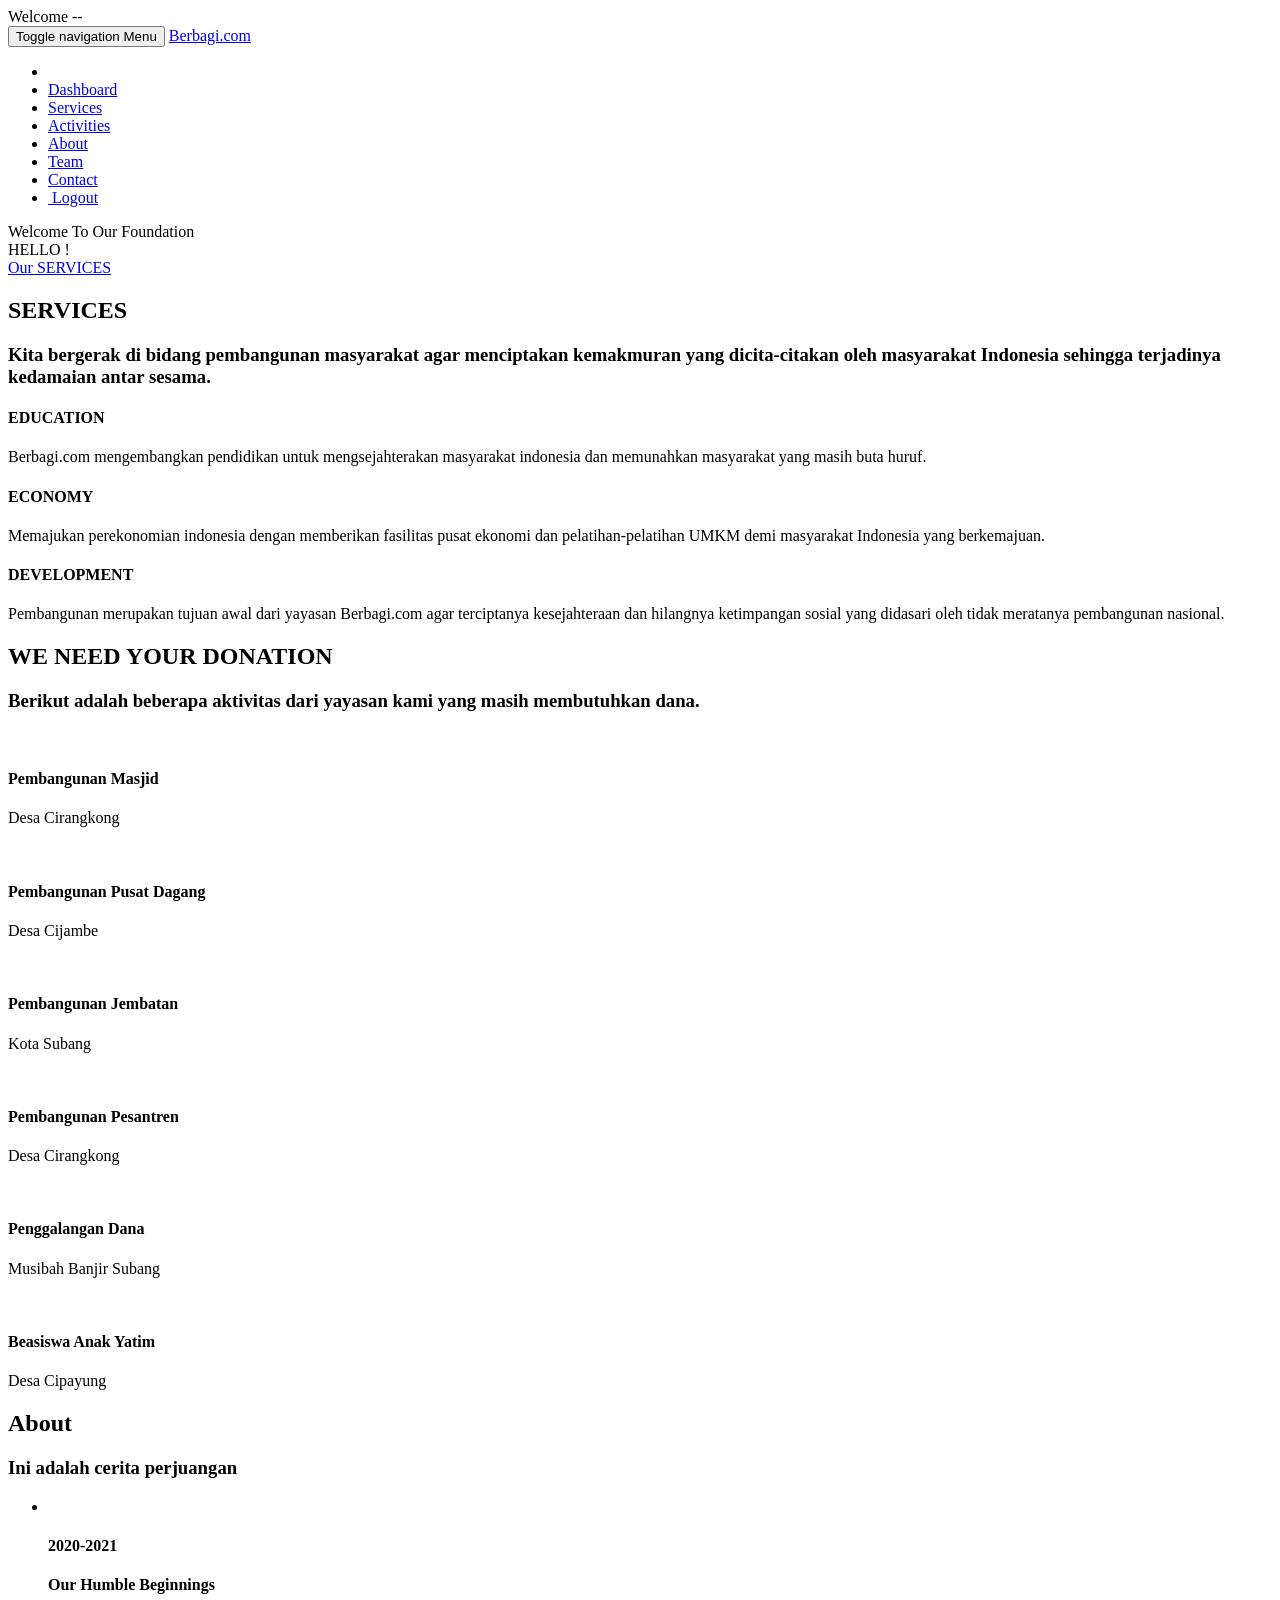
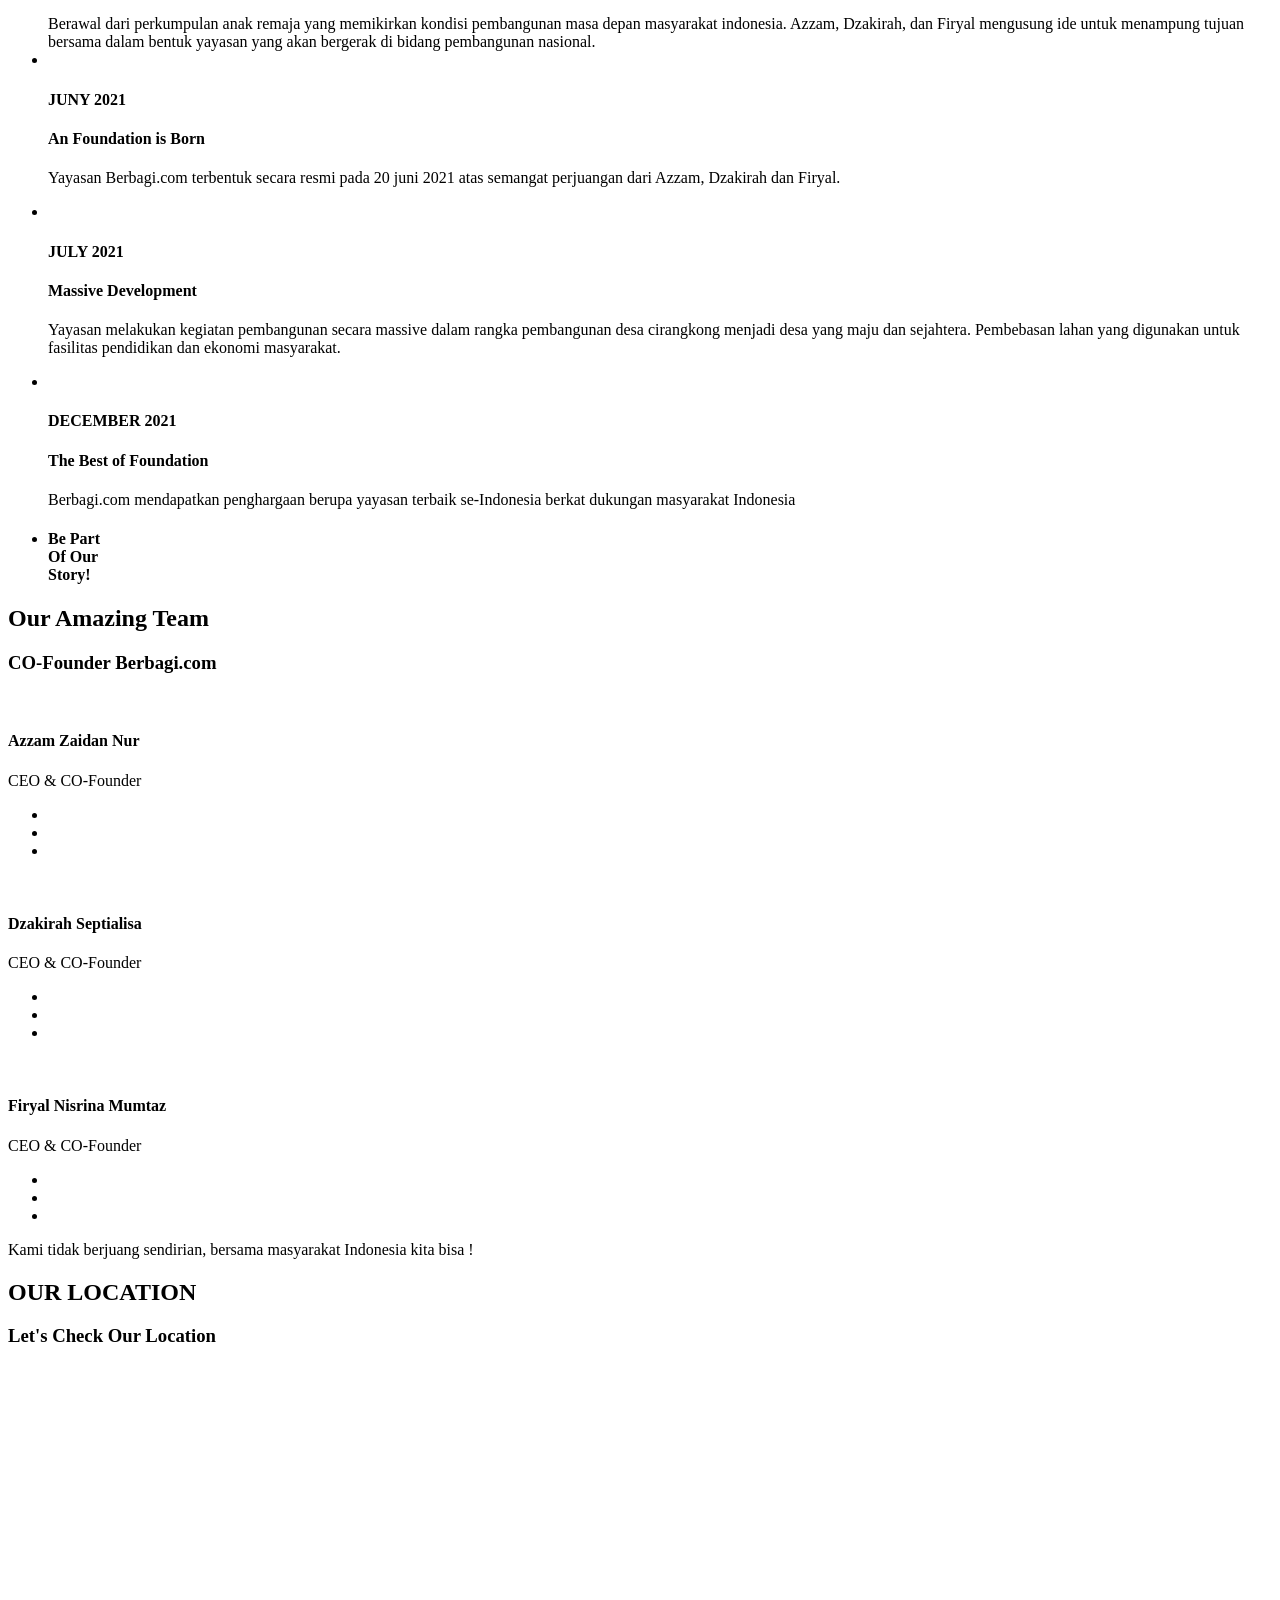
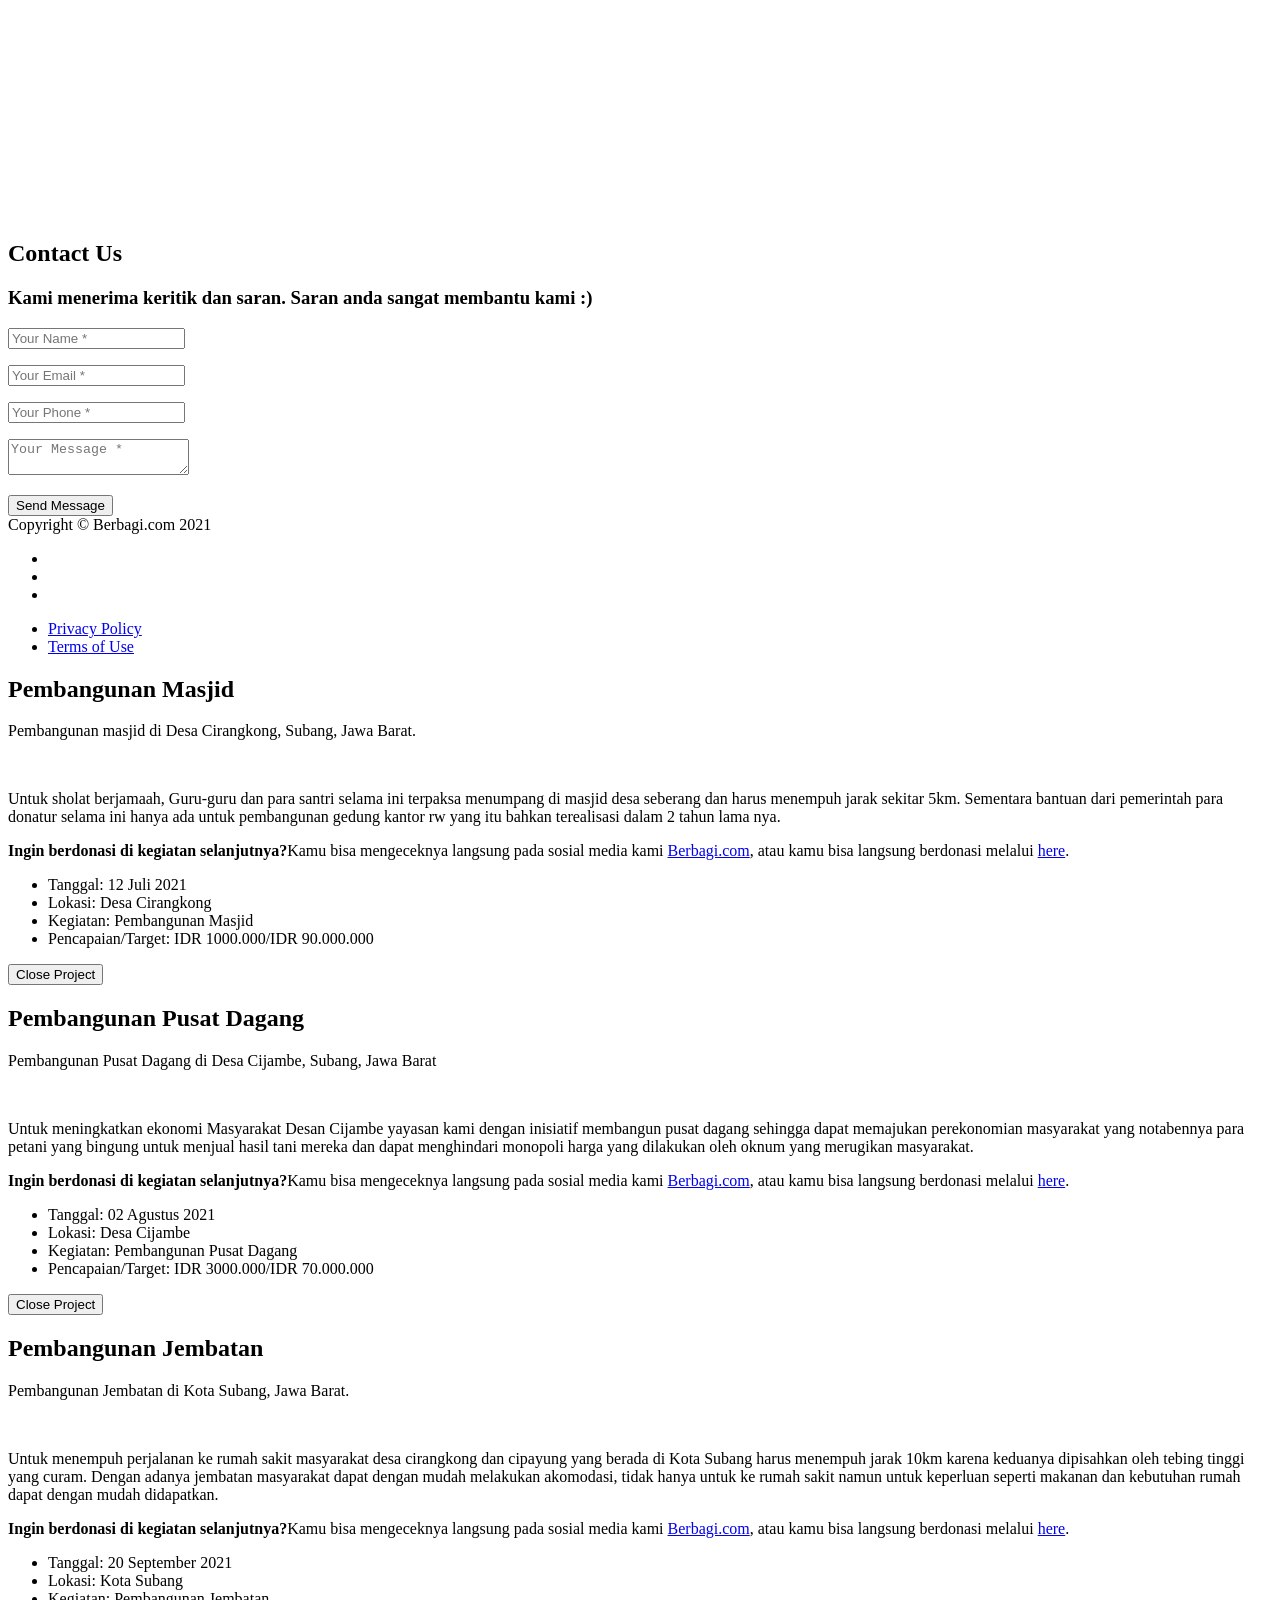
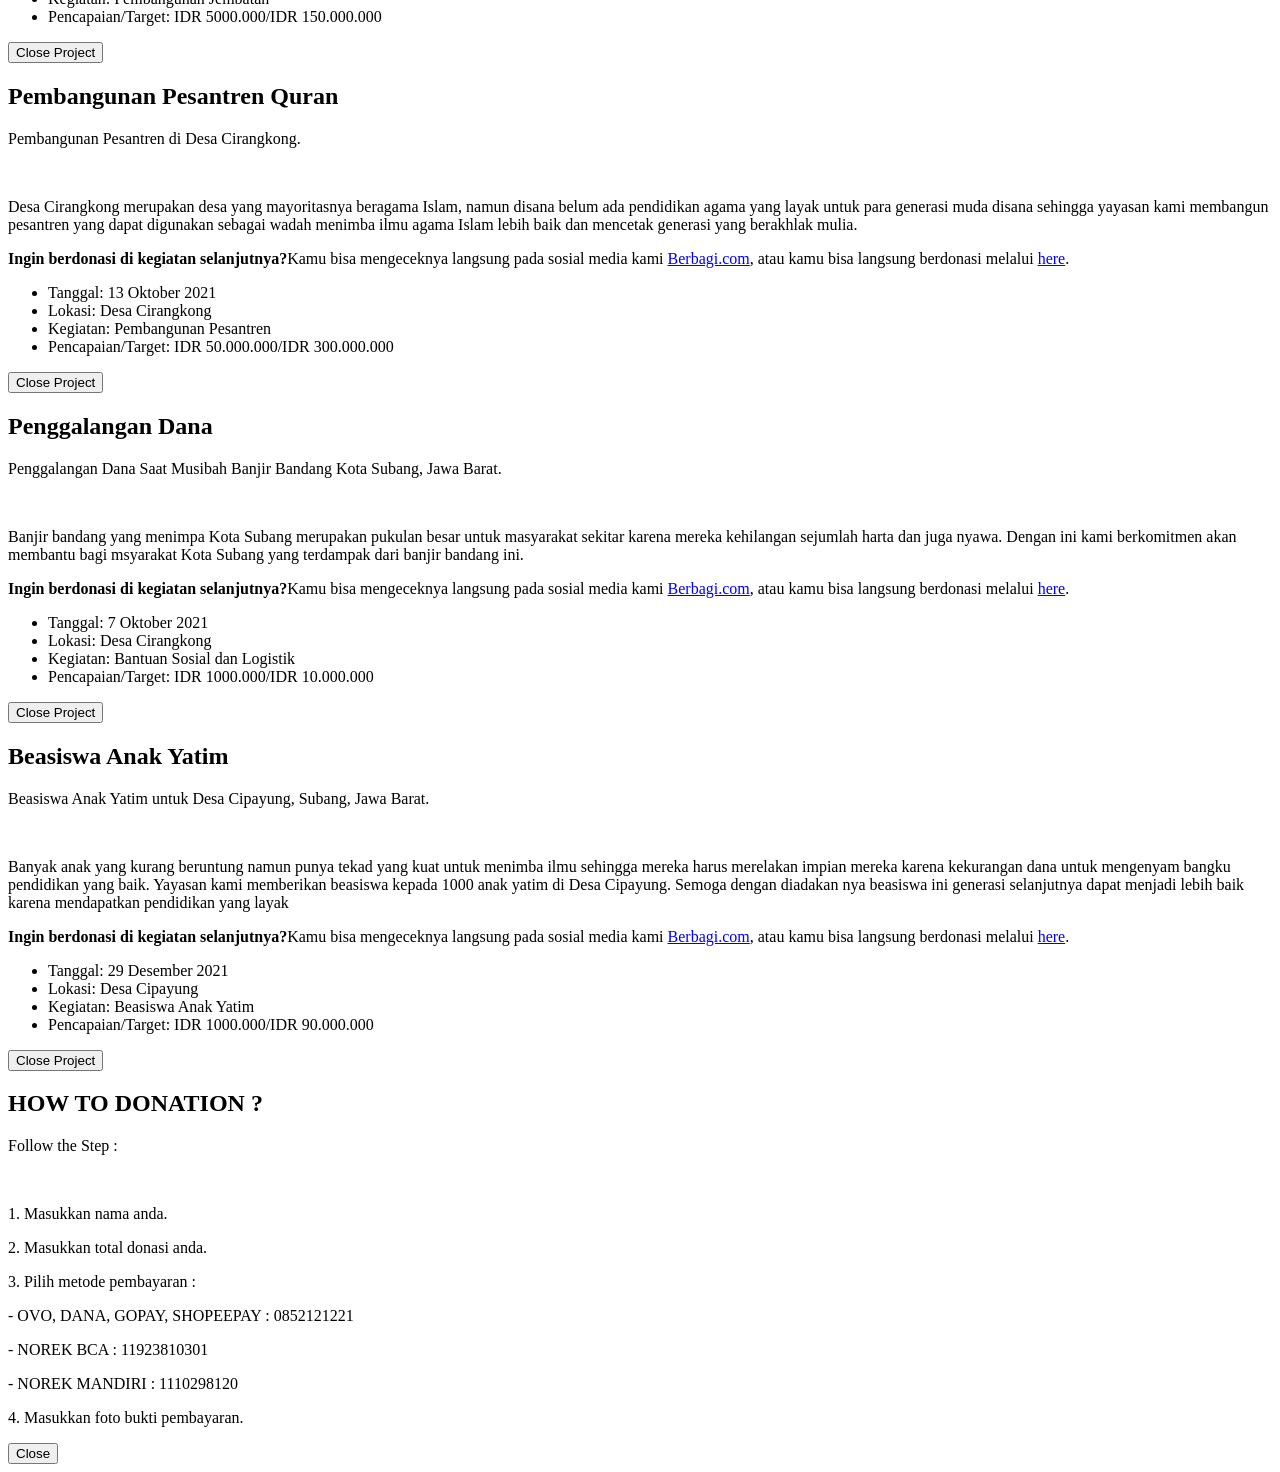
==== src/main/resources/templates/index.html @ 8aabfa8d "New" ====
<!DOCTYPE html>
<html xmlns:th="http://www.thymeleaf.org">
    <head>
        <meta charset="utf-8">
        <meta http-equiv="X-UA-Compatible" content="IE=edge">
        <meta name="viewport" content="width=device-width, initial-scale=1">
        <meta name="description" content="">
        <meta name="author" content="">
        <title>Berbagi Foundation</title>

        <!-- Bootstrap Core CSS -->
        <link th:href="@{/bootstrap/bootstrap/css/bootstrap.min.css}" rel="stylesheet">

        <!-- Custom Fonts -->
        <link th:href="@{/bootstrap/font-awesome/css/font-awesome.min.css}" rel="stylesheet" type="text/css">
        <link href="https://fonts.googleapis.com/css?family=Montserrat:400,700" rel="stylesheet" type="text/css">
        <link href='https://fonts.googleapis.com/css?family=Kaushan+Script' rel='stylesheet' type='text/css'>
        <link href='https://fonts.googleapis.com/css?family=Droid+Serif:400,700,400italic,700italic' rel='stylesheet' type='text/css'>
        <link href='https://fonts.googleapis.com/css?family=Roboto+Slab:400,100,300,700' rel='stylesheet' type='text/css'>

        <!-- CSS -->
        <link th:href="@{/css/berbagi.min.css}" rel="stylesheet">
        <link th:href="@{/css/style.css}" rel="stylesheet">	

        <!-- HTML5 Shim and Respond.js IE8 support of HTML5 elements and media queries --> 
        <!-- WARNING: Respond.js doesn't work if you view the page via file:// --> 
        <!--[if lt IE 9]>
                <script src="https://oss.maxcdn.com/libs/html5shiv/3.7.0/html5shiv.js" integrity="sha384-0s5Pv64cNZJieYFkXYOTId2HMA2Lfb6q2nAcx2n0RTLUnCAoTTsS0nKEO27XyKcY" crossorigin="anonymous"></script>
                <script src="https://oss.maxcdn.com/libs/respond.js/1.4.2/respond.min.js" integrity="sha384-ZoaMbDF+4LeFxg6WdScQ9nnR1QC2MIRxA1O9KWEXQwns1G8UNyIEZIQidzb0T1fo" crossorigin="anonymous"></script>
            <![endif]-->
    </head>
    <body id="page-top" class="index">
        <nav id="mainNav" class="navbar navbar-default navbar-custom navbar-fixed-top">

            <div class="splash">
                <div class="img"></div>
                Welcome -<span th:text="${session.name}"></span>-</div>

            <div class="container"> 
                <!-- Brand and toggle get grouped for better mobile display -->
                <div class="navbar-header page-scroll">
                    <button type="button" class="navbar-toggle" data-toggle="collapse" data-target="#bs-example-navbar-collapse-1"> <span class="sr-only">Toggle navigation</span> Menu <i class="fa fa-bars"></i> </button>
                    <a class="navbar-brand page-scroll" href="#page-top">Berbagi.com</a></div>

                <!-- Collect the nav links, forms, and other content for toggling -->
                <div class="collapse navbar-collapse" id="bs-example-navbar-collapse-1">
                    <ul class="nav navbar-nav navbar-right">
                        <li class="hidden"> <a href="#page-top"></a> </li>
                        <li> <a class="page-scroll" href="http://localhost:8080/dashboard" >Dashboard</a> </li>
                        <li> <a class="page-scroll" href="#services">Services</a> </li>
                        <li> <a class="page-scroll" href="#portfolio">Activities</a> </li>
                        <li> <a class="page-scroll" href="#about">About</a> </li>
                        <li> <a class="page-scroll" href="#team">Team</a> </li>
                        
                        <li> <a class="page-scroll" href="#contact">Contact</a> </li>
                        
                        <li> <a onclick="return confirm('Are you sure ?')" class="tombol-login" href="http://localhost:8080/logout"><img th:src="@{/img/login-20.png}"  /> Logout</a></li>
                    </ul>
                </div>
                <!-- /.navbar-collapse --> 
            </div>
            <!-- /.container-fluid --> 
        </nav>


        <!-- Navigation -->


        <!-- Header -->
        <header>
    
            <div class="container">
                <div class="intro-text">
                    <div class="intro-lead-in">Welcome To Our Foundation</div>
                    <div class="intro-heading">HELLO <span th:text="${session.name}"></span>!</div>
                    <a href="#services" class="page-scroll btn btn-xl">Our SERVICES</a> </div>
            </div>
        </header>

       <!-- Services Section -->
<section id="services">
  <div class="container">
    <div class="row">
      <div class="col-lg-12 text-center">
        <h2 class="section-heading">SERVICES</h2>
        <h3 class="section-subheading text-muted">Kita bergerak di bidang pembangunan masyarakat agar menciptakan kemakmuran yang dicita-citakan oleh masyarakat Indonesia sehingga terjadinya kedamaian antar sesama.</h3>
      </div>
    </div>
    <div class="row text-center">
      <div class="col-md-4"> <span class="fa-stack fa-4x"> <i class="fa fa-circle fa-stack-2x text-primary"></i> <i class="fa fa-book fa-stack-1x fa-inverse"></i> </span>
        <h4 class="service-heading">EDUCATION</h4>
        <p class="text-muted">Berbagi.com mengembangkan pendidikan untuk mengsejahterakan masyarakat indonesia dan memunahkan masyarakat yang masih buta huruf.</p>
      </div>
      <div class="col-md-4"> <span class="fa-stack fa-4x"> <i class="fa fa-circle fa-stack-2x text-primary"></i> <i class="fa fa-money fa-stack-1x fa-inverse"></i> </span>
        <h4 class="service-heading">ECONOMY</h4>
        <p class="text-muted">Memajukan perekonomian indonesia dengan memberikan fasilitas pusat ekonomi dan pelatihan-pelatihan UMKM demi masyarakat Indonesia yang berkemajuan.</p>
      </div>
      <div class="col-md-4"> <span class="fa-stack fa-4x"> <i class="fa fa-circle fa-stack-2x text-primary"></i> <i class="fa fa-building-o fa-stack-1x fa-inverse"></i> </span>
        <h4 class="service-heading">DEVELOPMENT</h4>
        <p class="text-muted">Pembangunan merupakan tujuan awal dari yayasan Berbagi.com agar terciptanya kesejahteraan dan hilangnya ketimpangan sosial yang didasari oleh tidak meratanya pembangunan nasional.</p>
      </div>
    </div>
  </div>
</section>

<!-- Activities Section -->
<section id="portfolio" class="bg-light-gray">
  <div class="container">
    <div class="row">
      <div class="col-lg-12 text-center">
        <h2 class="section-heading">WE NEED YOUR DONATION</h2>
        <h3 class="section-subheading text-muted">Berikut adalah beberapa aktivitas dari yayasan kami yang masih membutuhkan dana.</h3>
      </div>
    </div>
    <div class="row">
      <div class="col-md-4 col-sm-6 portfolio-item"> <a href="#portfolioModal1" class="portfolio-link" data-toggle="modal">
        <div class="portfolio-hover">
          <div class="portfolio-hover-content"> <i class="fa fa-plus fa-3x"></i> </div>
        </div>
        <img src="img/activities/roundicons.jpg" class="img-responsive" alt=""> </a>
        <div class="portfolio-caption">
          <h4>Pembangunan Masjid</h4>
          <p class="text-muted">Desa Cirangkong</p>
        </div>
      </div>
      <div class="col-md-4 col-sm-6 portfolio-item"> <a href="#portfolioModal2" class="portfolio-link" data-toggle="modal">
        <div class="portfolio-hover">
          <div class="portfolio-hover-content"> <i class="fa fa-plus fa-3x"></i> </div>
        </div>
        <img src="img/activities/startup-framework.jpg" class="img-responsive" alt=""> </a>
        <div class="portfolio-caption">
          <h4>Pembangunan Pusat Dagang</h4>
          <p class="text-muted">Desa Cijambe</p>
        </div>
      </div>
      <div class="col-md-4 col-sm-6 portfolio-item"> <a href="#portfolioModal3" class="portfolio-link" data-toggle="modal">
        <div class="portfolio-hover">
          <div class="portfolio-hover-content"> <i class="fa fa-plus fa-3x"></i> </div>
        </div>
        <img src="img/activities/treehouse.jpg" class="img-responsive" alt=""> </a>
        <div class="portfolio-caption">
          <h4>Pembangunan Jembatan</h4>
          <p class="text-muted">Kota Subang</p>
        </div>
      </div>
      <div class="col-md-4 col-sm-6 portfolio-item"> <a href="#portfolioModal4" class="portfolio-link" data-toggle="modal">
        <div class="portfolio-hover">
          <div class="portfolio-hover-content"> <i class="fa fa-plus fa-3x"></i> </div>
        </div>
        <img src="img/activities/golden.jpg" class="img-responsive" alt=""> </a>
        <div class="portfolio-caption">
          <h4>Pembangunan Pesantren</h4>
          <p class="text-muted">Desa Cirangkong</p>
        </div>
      </div>
      <div class="col-md-4 col-sm-6 portfolio-item"> <a href="#portfolioModal5" class="portfolio-link" data-toggle="modal">
        <div class="portfolio-hover">
          <div class="portfolio-hover-content"> <i class="fa fa-plus fa-3x"></i> </div>
        </div>
        <img src="img/activities/escape.jpg" class="img-responsive" alt=""> </a>
        <div class="portfolio-caption">
          <h4>Penggalangan Dana</h4>
          <p class="text-muted">Musibah Banjir Subang</p>
        </div>
      </div>
      <div class="col-md-4 col-sm-6 portfolio-item"> <a href="#portfolioModal6" class="portfolio-link" data-toggle="modal">
        <div class="portfolio-hover">
          <div class="portfolio-hover-content"> <i class="fa fa-plus fa-3x"></i> </div>
        </div>
        <img src="img/activities/dreams.jpg" class="img-responsive" alt=""> </a>
        <div class="portfolio-caption">
          <h4>Beasiswa Anak Yatim</h4>
          <p class="text-muted">Desa Cipayung</p>
        </div>
      </div>
    </div>
  </div>
</section>

<!-- About Section -->
<section id="about">
  <div class="container">
    <div class="row">
      <div class="col-lg-12 text-center">
        <h2 class="section-heading">About</h2>
        <h3 class="section-subheading text-muted">Ini adalah cerita perjuangan</h3>
      </div>
    </div>
    <div class="row">
      <div class="col-lg-12">
        <ul class="timeline">
          <li>
            <div class="timeline-image"> <img class="img-circle img-responsive" src="img/about/1.jpg" alt=""> </div>
            <div class="timeline-panel">
              <div class="timeline-heading">
                <h4>2020-2021</h4>
                <h4 class="subheading">Our Humble Beginnings</h4>
              </div>
              <div class="timeline-body"><span class="text-muted">Berawal dari perkumpulan anak remaja yang memikirkan kondisi pembangunan masa depan masyarakat indonesia. Azzam, Dzakirah, dan Firyal mengusung ide untuk menampung tujuan bersama dalam bentuk yayasan yang akan bergerak di bidang pembangunan nasional.</span></div>
            </div>
          </li>
          <li class="timeline-inverted">
            <div class="timeline-image"> <img class="img-circle img-responsive" src="img/about/2.jpg" alt=""> </div>
            <div class="timeline-panel">
              <div class="timeline-heading">
                <h4>JUNY 2021</h4>
                <h4 class="subheading">An Foundation is Born</h4>
              </div>
              <div class="timeline-body">
                <p class="text-muted">Yayasan Berbagi.com terbentuk secara resmi pada 20 juni 2021 atas semangat perjuangan dari Azzam, Dzakirah dan Firyal.</p>
              </div>
            </div>
          </li>
          <li>
            <div class="timeline-image"> <img class="img-circle img-responsive" src="img/about/3.jpg" alt=""> </div>
            <div class="timeline-panel">
              <div class="timeline-heading">
                <h4>JULY 2021</h4>
                <h4 class="subheading">Massive Development</h4>
              </div>
              <div class="timeline-body">
                <p class="text-muted">Yayasan melakukan kegiatan pembangunan secara massive dalam rangka pembangunan desa cirangkong menjadi desa yang maju dan sejahtera. Pembebasan lahan yang digunakan untuk fasilitas pendidikan dan ekonomi masyarakat.</p>
              </div>
            </div>
          </li>
          <li class="timeline-inverted">
            <div class="timeline-image"> <img class="img-circle img-responsive" src="img/about/4.jpg" alt=""> </div>
            <div class="timeline-panel">
              <div class="timeline-heading">
                <h4>DECEMBER 2021</h4>
                <h4 class="subheading">The Best of Foundation</h4>
              </div>
              <div class="timeline-body">
                <p class="text-muted">Berbagi.com mendapatkan penghargaan berupa yayasan terbaik se-Indonesia berkat dukungan masyarakat Indonesia</p>
              </div>
            </div>
          </li>
          <li class="timeline-inverted">
            <div class="timeline-image">
              <h4>Be Part <br>
                Of Our <br>
                Story!</h4>
            </div>
          </li>
        </ul>
      </div>
    </div>
  </div>
</section>

<!-- Team Section -->
<section id="team" class="bg-light-gray">
  <div class="container">
    <div class="row">
      <div class="col-lg-12 text-center">
        <h2 class="section-heading">Our Amazing Team</h2>
        <h3 class="section-subheading text-muted">CO-Founder Berbagi.com</h3>
      </div>
    </div>
    <div class="row">
      <div class="col-sm-4">
        <div class="team-member"> <img src="img/team/1.jpg" class="img-responsive img-circle" alt="">
          <h4>Azzam Zaidan Nur</h4>
          <p class="text-muted">CEO &amp; CO-Founder</p>
          <ul class="list-inline social-buttons">
            <li><a href="https://www.instagram.com/azzamzn" target="_blank" ><i class="fa fa-instagram"></i></a> </li>
            <li><a href="https://twitter.com/filosifikata_ku" target="_blank" ><i class="fa fa-twitter"></i></a> </li>
            <li><a href="https://www.linkedin.com/in/azzam-zaidan-b02b27148/" target="_blank" ><i class="fa fa-linkedin"></i></a> </li>
          </ul>
        </div>
      </div>
      <div class="col-sm-4">
        <div class="team-member"> <img src="img/team/2.jpg" class="img-responsive img-circle" alt="">
          <h4>Dzakirah Septialisa</h4>
          <p class="text-muted">CEO &amp; CO-Founder</p>
          <ul class="list-inline social-buttons">
            <li><a href="https://www.instagram.com/dzaasls/" target="_blank" ><i class="fa fa-instagram"></i></a> </li>
            <li><a href="https://twitter.com/filosifikata_ku" target="_blank"><i class="fa fa-twitter"></i></a> </li>
            <li><a href="https://www.linkedin.com/in/azzam-zaidan-b02b27148/" target="_blank" ><i class="fa fa-linkedin"></i></a> </li>
          </ul>
        </div>
      </div>
      <div class="col-sm-4">
        <div class="team-member"> <img src="img/team/3.jpg" class="img-responsive img-circle" alt="">
          <h4>Firyal Nisrina Mumtaz</h4>
          <p class="text-muted">CEO &amp; CO-Founder</p>
          <ul class="list-inline social-buttons">
            <li><a href="https://www.instagram.com/firyalnisrinaa/" target="_blank" ><i class="fa fa-instagram"></i></a> </li>
            <li><a href="https://twitter.com/filosifikata_ku" target="_blank" ><i class="fa fa-twitter"></i></a> </li>
            <li><a href="https://www.linkedin.com/in/azzam-zaidan-b02b27148/" target="_blank" ><i class="fa fa-linkedin"></i></a> </li>
          </ul>
        </div>
      </div>
    </div>
    <div class="row">
      <div class="col-lg-8 col-lg-offset-2 text-center">
        <p class="large text-muted">Kami tidak berjuang sendirian, bersama masyarakat Indonesia kita bisa !</p>
      </div>
    </div>
  </div>
</section>

<!--Location-->
<section id="location">
<div class="container">
<div class="row">
  <div class="col-lg-12 text-center">
    <h2 class="section-heading">OUR LOCATION</h2>
    <h3 class="section-subheading text-muted">Let's Check Our Location</h3>
    <iframe src="https://www.google.com/maps/embed?pb=!1m18!1m12!1m3!1d3966.5090708975613!2d106.8228753153742!3d-6.196363362431055!2m3!1f0!2f0!3f0!3m2!1i1024!2i768!4f13.1!3m3!1m2!1s0x2e69f5a3628d8a43%3A0x214e8d22ed4fc7c8!2sDuch%20Bank%20AG!5e0!3m2!1sid!2sid!4v1624706201283!5m2!1sid!2sid" width="600" height="450" style="border:0;" allowfullscreen="" loading="lazy" class="googlemaps"></iframe>
  </div>
</div>
</section>

<!-- Contact Section -->
<section id="contact">
  <div class="container">
    <div class="row">
      <div class="col-lg-12 text-center">
        <h2 class="section-heading">Contact Us</h2>
        <h3 class="section-subheading text-muted">Kami menerima keritik dan saran. Saran anda sangat membantu kami :)</h3>
      </div>
    </div>
    <div class="row">
      <div class="col-lg-12">
        <form name="sentMessage"  action="" method="post">
          <div class="row">
            <div class="col-md-6">
              <div class="form-group">
                <input type="text" class="form-control" placeholder="Your Name *" name="namekontak" required data-validation-required-message="Please enter your name." value="">
                <p class="help-block text-danger"></p>
              </div>
              <div class="form-group">
                <input type="email" class="form-control" placeholder="Your Email *" name="emailkontak" required data-validation-required-message="Please enter your email address.">
                <p class="help-block text-danger"></p>
              </div>
              <div class="form-group">
                <input type="number" class="form-control" placeholder="Your Phone *" name="nokontak" required data-validation-required-message="Please enter your phone number.">
                <p class="help-block text-danger"></p>
              </div>
            </div>
            <div class="col-md-6">
              <div class="form-group">
                <textarea class="form-control" placeholder="Your Message *" name="messagekontak" required data-validation-required-message="Please enter a message."></textarea>
                <p class="help-block text-danger"></p>
              </div>
            </div>
            <div class="clearfix"></div>
            <div class="col-lg-12 text-center">
              <div id="success"></div>
              <button onclick="return confirm('Are you sure ?')" type="submit" class="btn btn-xl">Send Message</button>
            </div>
          </div>
        </form>
      </div>
    </div>
  </div>
</section>
	


	<footer>
  <div class="container">
    <div class="row">
      <div class="col-md-4"> <span class="copyright">Copyright &copy; Berbagi.com 2021</span></div>
      <div class="col-md-4">
        <ul class="list-inline social-buttons">
          <li><a href="https://www.instagram.com/berbagicom/" target="_blank"><i class="fa fa-instagram"></i></a> </li>
          <li><a href="https://www.youtube.com/channel/UC0G0ZZGqxz-sFDaPQ82b9Mw?view_as=subscriber" target="_blank"><i class="fa fa-youtube"></i></a> </li>
          <li><a href="https://www.linkedin.com/feed/?trk=homepage-basic_google-one-tap-submit"target="_blank"><i class="fa fa-linkedin"></i></a> </li>
        </ul>
      </div>
      <div class="col-md-4">
        <ul class="list-inline quicklinks">
          <li><a href="#">Privacy Policy</a> </li>
          <li><a href="#">Terms of Use</a> </li>
        </ul>
      </div>
    </div>
  </div>
</footer>


	<!-- jQuery --> 
<script type="text/javascript" th:src="@{/bootstrap/jquery/jquery.min.js}"></script> 

<!-- Bootstrap Core JavaScript --> 
<script type="text/javascript" th:src="@{bootstrap/bootstrap/js/bootstrap.min.js}"></script> 

<!-- Plugin JavaScript --> 
<script src="https://cdnjs.cloudflare.com/ajax/libs/jquery-easing/1.3/jquery.easing.min.js" integrity="sha384-mE6eXfrb8jxl0rzJDBRanYqgBxtJ6Unn4/1F7q4xRRyIw7Vdg9jP4ycT7x1iVsgb" crossorigin="anonymous"></script> 

<!-- Contact Form JavaScript --> 
<script type="text/javascript" th:src="@{js/jqBootstrapValidation.js}"></script> 
<script type="text/javascript" th:src="@{js/contact_me.js}"></script> 

<!-- Theme JavaScript --> 
<script type="text/javascript" th:src="@{js/berbagi.min.js}"></script>

<!-- Portfolio Modals --> 
<!-- Use the modals below to showcase details about your portfolio projects! --> 

<!-- Portfolio Modal 1 -->
<div class="portfolio-modal modal fade" id="portfolioModal1" tabindex="-1" role="dialog" aria-hidden="true">
  <div class="modal-dialog">
    <div class="modal-content">
      <div class="close-modal" data-dismiss="modal">
        <div class="lr">
          <div class="rl"> </div>
        </div>
      </div>
      <div class="container">
        <div class="row">
          <div class="col-lg-8 col-lg-offset-2">
            <div class="modal-body"> 
              <!-- Project Details Go Here -->
              <h2>Pembangunan Masjid</h2>
              <p class="item-intro text-muted">Pembangunan masjid di Desa Cirangkong, Subang, Jawa Barat.</p>
              <img class="img-responsive img-centered" src="img/activities/roundicons-free.jpg" alt="">
              <p>Untuk sholat berjamaah, Guru-guru dan para santri selama ini terpaksa menumpang di masjid desa seberang dan harus menempuh jarak sekitar 5km. Sementara bantuan dari pemerintah para donatur selama ini hanya ada untuk pembangunan gedung kantor rw yang itu bahkan terealisasi dalam 2 tahun lama nya.</p>
              <p> <strong>Ingin berdonasi di kegiatan selanjutnya?</strong>Kamu bisa mengeceknya langsung pada sosial media kami <a href="https://www.instagram.com/berbagicom/" target="_blank" >Berbagi.com</a>, atau kamu bisa langsung berdonasi melalui <a href="https://kitabisa.com"target="_blank">here</a>.</p>
              <ul class="list-inline">
                <li>Tanggal: 12 Juli 2021</li>
                <li>Lokasi: Desa Cirangkong</li>
                <li>Kegiatan: Pembangunan Masjid</li>
                <li>Pencapaian/Target: IDR 1000.000/IDR 90.000.000</li>
              </ul>
              <button type="button" class="btn btn-primary" data-dismiss="modal"><i class="fa fa-times"></i> Close Project</button>
            </div>
          </div>
        </div>
      </div>
    </div>
  </div>
</div>

<!-- Portfolio Modal 2 -->
<div class="portfolio-modal modal fade" id="portfolioModal2" tabindex="-1" role="dialog" aria-hidden="true">
  <div class="modal-dialog">
    <div class="modal-content">
      <div class="close-modal" data-dismiss="modal">
        <div class="lr">
          <div class="rl"> </div>
        </div>
      </div>
      <div class="container">
        <div class="row">
          <div class="col-lg-8 col-lg-offset-2">
            <div class="modal-body">
              <h2>Pembangunan Pusat Dagang</h2>
              <p class="item-intro text-muted">Pembangunan Pusat Dagang di Desa Cijambe, Subang, Jawa Barat</p>
              <img class="img-responsive img-centered" src="img/activities/startup-framework-preview.jpg" alt="">
              <p>Untuk meningkatkan ekonomi Masyarakat Desan Cijambe yayasan kami dengan inisiatif membangun pusat dagang sehingga dapat memajukan perekonomian masyarakat yang notabennya para petani yang bingung untuk menjual hasil tani mereka dan dapat menghindari monopoli harga yang dilakukan oleh oknum yang merugikan masyarakat.</p>
              <p> <strong>Ingin berdonasi di kegiatan selanjutnya?</strong>Kamu bisa mengeceknya langsung pada sosial media kami <a href="https://www.instagram.com/berbagicom/" target="_blank" >Berbagi.com</a>, atau kamu bisa langsung berdonasi melalui <a href="https://kitabisa.com"target="_blank">here</a>.</p>
              <ul class="list-inline">
                <li>Tanggal: 02 Agustus 2021</li>
                <li>Lokasi: Desa Cijambe</li>
                <li>Kegiatan: Pembangunan Pusat Dagang</li>
                <li>Pencapaian/Target: IDR 3000.000/IDR 70.000.000</li>
              </ul>
              <button type="button" class="btn btn-primary" data-dismiss="modal"><i class="fa fa-times"></i> Close Project</button>
            </div>
          </div>
        </div>
      </div>
    </div>
  </div>
</div>

<!-- Portfolio Modal 3 -->
<div class="portfolio-modal modal fade" id="portfolioModal3" tabindex="-1" role="dialog" aria-hidden="true">
  <div class="modal-dialog">
    <div class="modal-content">
      <div class="close-modal" data-dismiss="modal">
        <div class="lr">
          <div class="rl"> </div>
        </div>
      </div>
      <div class="container">
        <div class="row">
          <div class="col-lg-8 col-lg-offset-2">
            <div class="modal-body"> 
              <!-- Project Details Go Here -->
              <h2>Pembangunan Jembatan</h2>
              <p class="item-intro text-muted">Pembangunan Jembatan di Kota Subang, Jawa Barat.</p>
              <img class="img-responsive img-centered" src="img/activities/treehouse-preview.jpg" alt="">
              <p>Untuk menempuh perjalanan ke rumah sakit masyarakat desa cirangkong dan cipayung yang berada di Kota Subang harus menempuh jarak 10km karena keduanya dipisahkan oleh tebing tinggi yang curam. Dengan adanya jembatan masyarakat dapat dengan mudah melakukan akomodasi, tidak hanya untuk ke rumah sakit namun untuk keperluan seperti makanan dan kebutuhan rumah dapat dengan mudah didapatkan.</p>
              <p> <strong>Ingin berdonasi di kegiatan selanjutnya?</strong>Kamu bisa mengeceknya langsung pada sosial media kami <a href="https://www.instagram.com/berbagicom/" target="_blank" >Berbagi.com</a>, atau kamu bisa langsung berdonasi melalui <a href="https://kitabisa.com"target="_blank">here</a>.</p>
              <ul class="list-inline">
                <li>Tanggal: 20 September 2021</li>
                <li>Lokasi: Kota Subang</li>
                <li>Kegiatan: Pembangunan Jembatan</li>
                <li>Pencapaian/Target: IDR 5000.000/IDR 150.000.000</li>
              </ul>
              <button type="button" class="btn btn-primary" data-dismiss="modal"><i class="fa fa-times"></i> Close Project</button>
            </div>
          </div>
        </div>
      </div>
    </div>
  </div>
</div>

<!-- Portfolio Modal 4 -->
<div class="portfolio-modal modal fade" id="portfolioModal4" tabindex="-1" role="dialog" aria-hidden="true">
  <div class="modal-dialog">
    <div class="modal-content">
      <div class="close-modal" data-dismiss="modal">
        <div class="lr">
          <div class="rl"> </div>
        </div>
      </div>
      <div class="container">
        <div class="row">
          <div class="col-lg-8 col-lg-offset-2">
            <div class="modal-body"> 
              <!-- Project Details Go Here -->
              <h2>Pembangunan Pesantren Quran</h2>
              <p class="item-intro text-muted">Pembangunan Pesantren di Desa Cirangkong.</p>
              <img class="img-responsive img-centered" src="img/activities/golden-preview.jpg" alt="">
              <p>Desa Cirangkong merupakan desa yang mayoritasnya beragama Islam, namun disana belum ada pendidikan agama yang layak untuk para generasi muda disana sehingga yayasan kami membangun pesantren yang dapat digunakan sebagai wadah menimba ilmu agama Islam lebih baik dan mencetak generasi yang berakhlak mulia.</p>
              <p> <strong>Ingin berdonasi di kegiatan selanjutnya?</strong>Kamu bisa mengeceknya langsung pada sosial media kami <a href="https://www.instagram.com/berbagicom/" target="_blank" >Berbagi.com</a>, atau kamu bisa langsung berdonasi melalui <a href="https://kitabisa.com"target="_blank">here</a>.</p>
              <ul class="list-inline">
                <li>Tanggal: 13 Oktober 2021</li>
                <li>Lokasi: Desa Cirangkong</li>
                <li>Kegiatan: Pembangunan Pesantren</li>
                <li>Pencapaian/Target: IDR 50.000.000/IDR 300.000.000</li>
              </ul>
              <button type="button" class="btn btn-primary" data-dismiss="modal"><i class="fa fa-times"></i> Close Project</button>
            </div>
          </div>
        </div>
      </div>
    </div>
  </div>
</div>

<!-- Portfolio Modal 5 -->
<div class="portfolio-modal modal fade" id="portfolioModal5" tabindex="-1" role="dialog" aria-hidden="true">
  <div class="modal-dialog">
    <div class="modal-content">
      <div class="close-modal" data-dismiss="modal">
        <div class="lr">
          <div class="rl"> </div>
        </div>
      </div>
      <div class="container">
        <div class="row">
          <div class="col-lg-8 col-lg-offset-2">
            <div class="modal-body"> 
              <!-- Project Details Go Here -->
              <h2>Penggalangan Dana</h2>
              <p class="item-intro text-muted">Penggalangan Dana Saat Musibah Banjir Bandang Kota Subang, Jawa Barat.</p>
              <img class="img-responsive img-centered" src="img/activities/escape-preview.jpg" alt="">
              <p>Banjir bandang yang menimpa Kota Subang merupakan pukulan besar untuk masyarakat sekitar karena mereka kehilangan sejumlah harta dan juga nyawa. Dengan ini kami berkomitmen akan membantu bagi msyarakat Kota Subang yang terdampak dari banjir bandang ini.</p>
              <p> <strong>Ingin berdonasi di kegiatan selanjutnya?</strong>Kamu bisa mengeceknya langsung pada sosial media kami <a href="https://www.instagram.com/berbagicom/" target="_blank" >Berbagi.com</a>, atau kamu bisa langsung berdonasi melalui <a href="https://kitabisa.com"target="_blank">here</a>.</p>
              <ul class="list-inline">
                <li>Tanggal: 7 Oktober 2021</li>
                <li>Lokasi: Desa Cirangkong</li>
                <li>Kegiatan: Bantuan Sosial dan Logistik</li>
                <li>Pencapaian/Target: IDR 1000.000/IDR 10.000.000</li>
              </ul>
              <button type="button" class="btn btn-primary" data-dismiss="modal"><i class="fa fa-times"></i> Close Project</button>
            </div>
          </div>
        </div>
      </div>
    </div>
  </div>
</div>

<!-- Portfolio Modal 6 -->
<div class="portfolio-modal modal fade" id="portfolioModal6" tabindex="-1" role="dialog" aria-hidden="true">
  <div class="modal-dialog">
    <div class="modal-content">
      <div class="close-modal" data-dismiss="modal">
        <div class="lr">
          <div class="rl"> </div>
        </div>
      </div>
      <div class="container">
        <div class="row">
          <div class="col-lg-8 col-lg-offset-2">
            <div class="modal-body"> 
              <!-- Project Details Go Here -->
              <h2>Beasiswa Anak Yatim</h2>
              <p class="item-intro text-muted">Beasiswa Anak Yatim untuk Desa Cipayung, Subang, Jawa Barat.</p>
              <img class="img-responsive img-centered" src="img/activities/dreams-preview.jpg" alt="">
              <p>Banyak anak yang kurang beruntung namun punya tekad yang kuat untuk menimba ilmu sehingga mereka harus merelakan impian mereka karena kekurangan dana untuk mengenyam bangku pendidikan yang baik. Yayasan kami memberikan beasiswa kepada 1000 anak yatim di Desa Cipayung. Semoga dengan diadakan nya beasiswa ini generasi selanjutnya dapat menjadi lebih baik karena mendapatkan pendidikan yang layak</p>
              <p> <strong>Ingin berdonasi di kegiatan selanjutnya?</strong>Kamu bisa mengeceknya langsung pada sosial media kami <a href="https://www.instagram.com/berbagicom/" target="_blank" >Berbagi.com</a>, atau kamu bisa langsung berdonasi melalui <a href="https://kitabisa.com"target="_blank">here</a>.</p>
              <ul class="list-inline">
                <li>Tanggal: 29 Desember 2021</li>
                <li>Lokasi: Desa Cipayung</li>
                <li>Kegiatan: Beasiswa Anak Yatim</li>
                <li>Pencapaian/Target: IDR 1000.000/IDR 90.000.000</li>
              </ul>
              <button type="button" class="btn btn-primary" data-dismiss="modal"><i class="fa fa-times"></i> Close Project</button>
            </div>
          </div>
        </div>
      </div>
    </div>
  </div>
</div>

<div class="portfolio-modal modal fade" id="portfolioModaldonasi" tabindex="-1" role="dialog" aria-hidden="true">
  <div class="modal-dialog">
    <div class="modal-content">
      <div class="close-modal" data-dismiss="modal">
        <div class="lr">
          <div class="rl"> </div>
        </div>
      </div>
      <div class="container">
        <div class="row">
          <div class="col-lg-8 col-lg-offset-2">
            <div class="modal-body"> 
              <!-- Project Details Go Here -->
              <h2>HOW TO DONATION ?</h2>
              <p class="item-intro text-muted">Follow the Step :</p>
              <br>
              <p>1. Masukkan nama anda.</p>
              <p>2. Masukkan total donasi anda.</p>
              <p>3. Pilih metode pembayaran : </p>
              <p> - OVO, DANA, GOPAY, SHOPEEPAY : 0852121221</p>
              <p> - NOREK BCA : 11923810301</p>
              <p> - NOREK MANDIRI : 1110298120</p>
              <p>4. Masukkan foto bukti pembayaran.</p>
              
              <button type="button" class="btn btn-primary" data-dismiss="modal"><i class="fa fa-times"></i> Close</button>
            </div>
          </div>
        </div>
      </div>
    </div>
  </div>
</div>
 



</body>
</html>
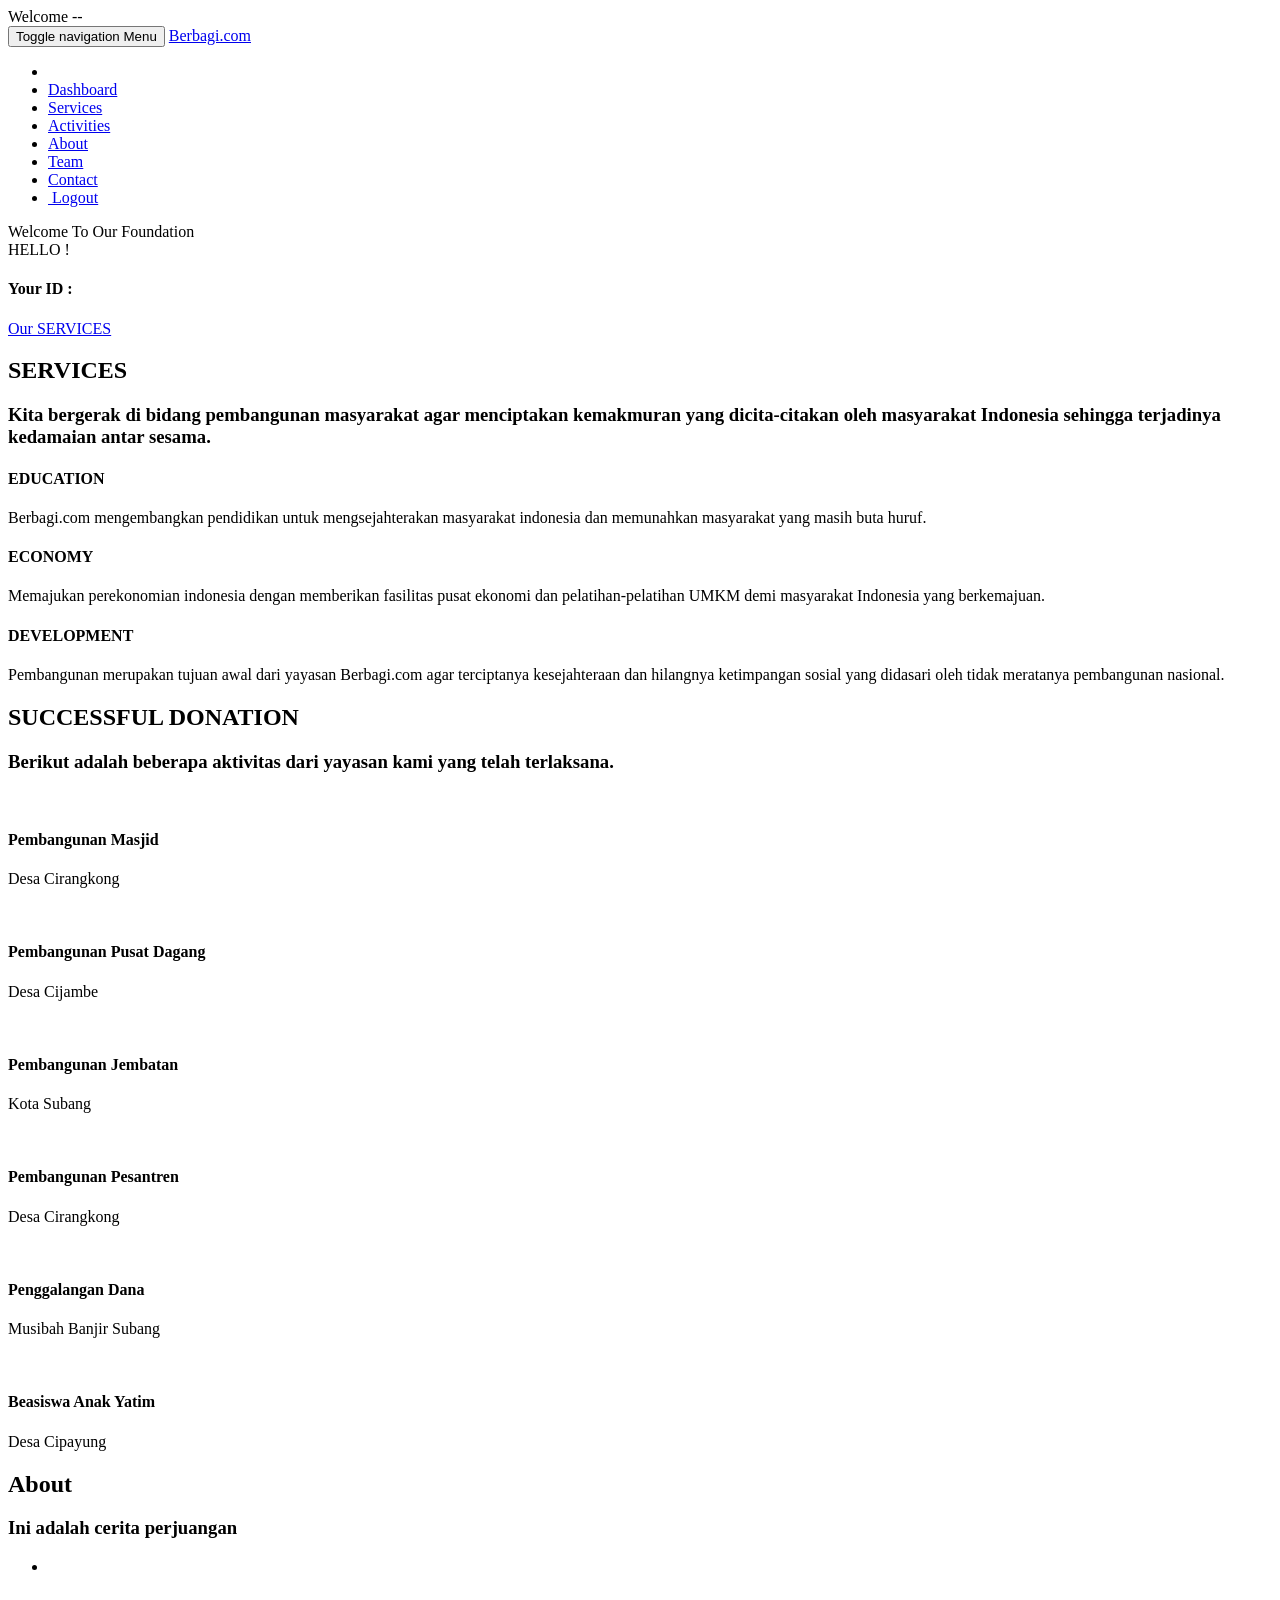
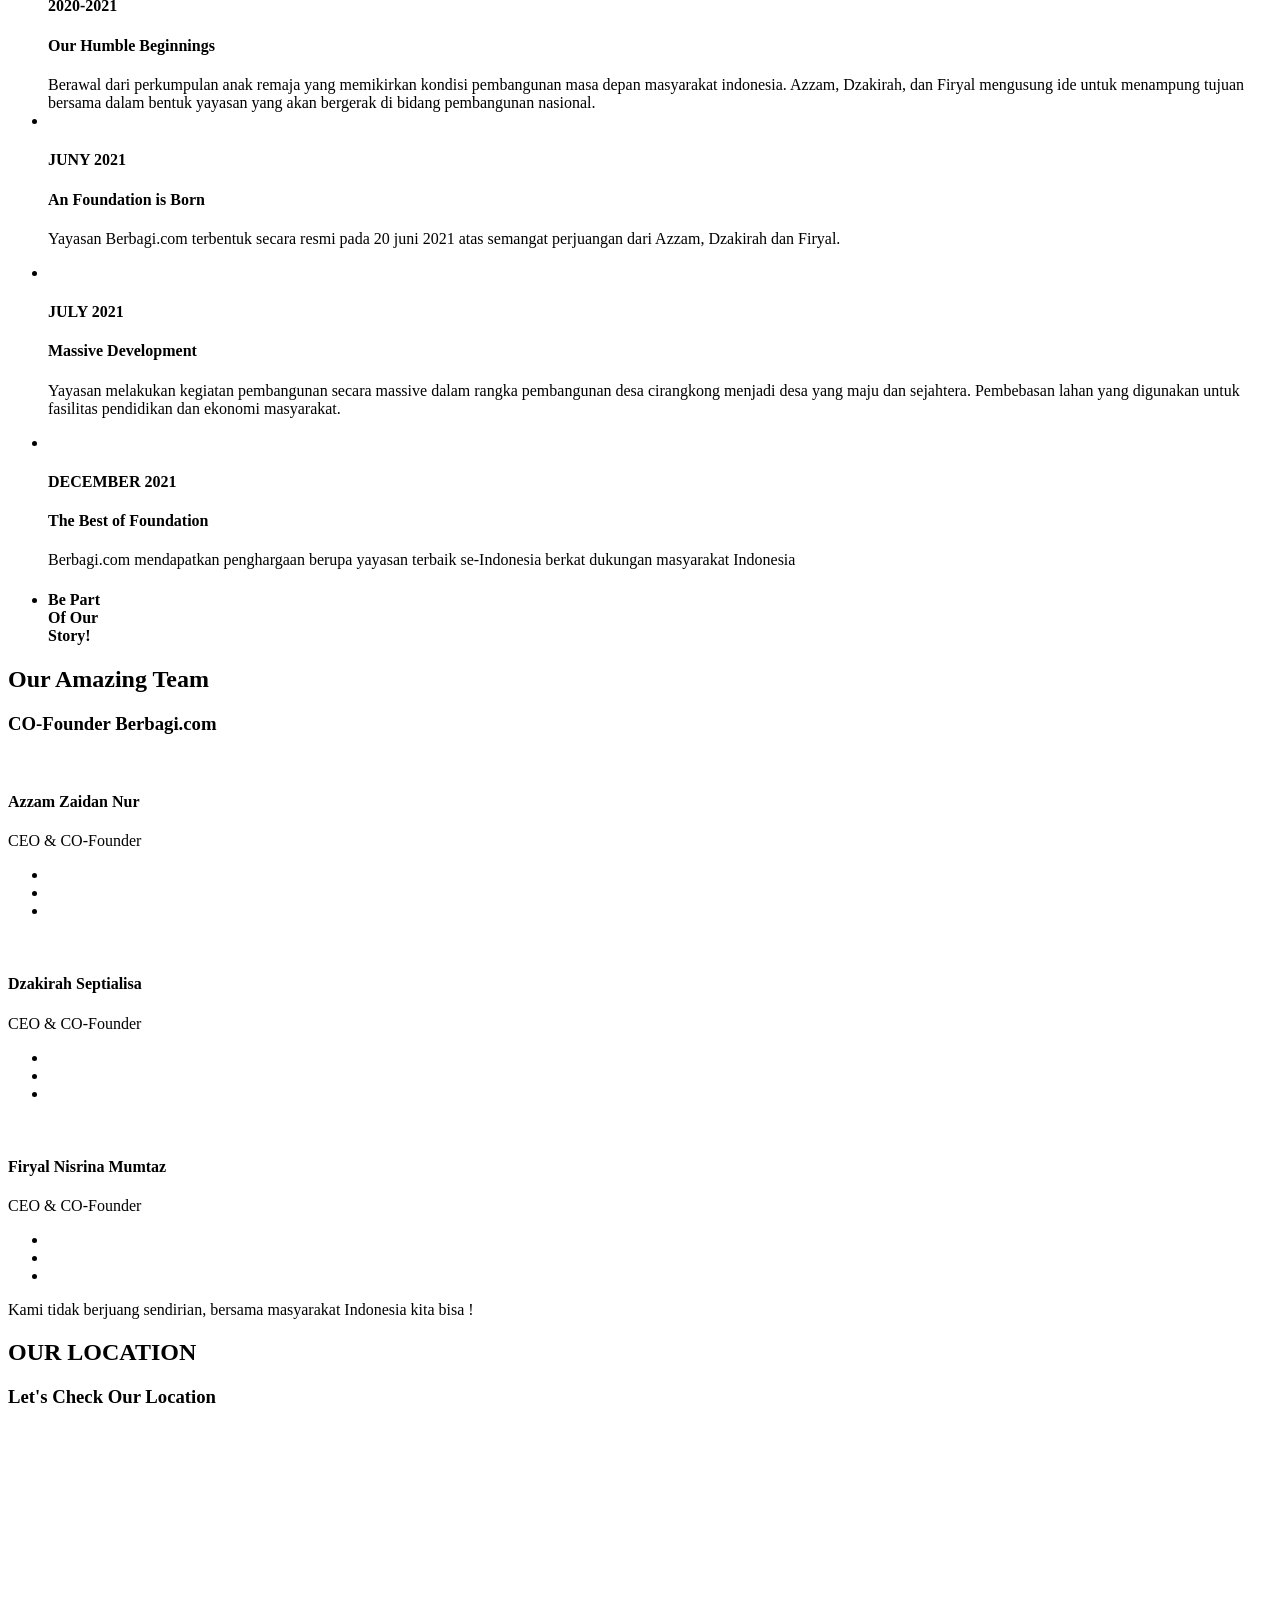
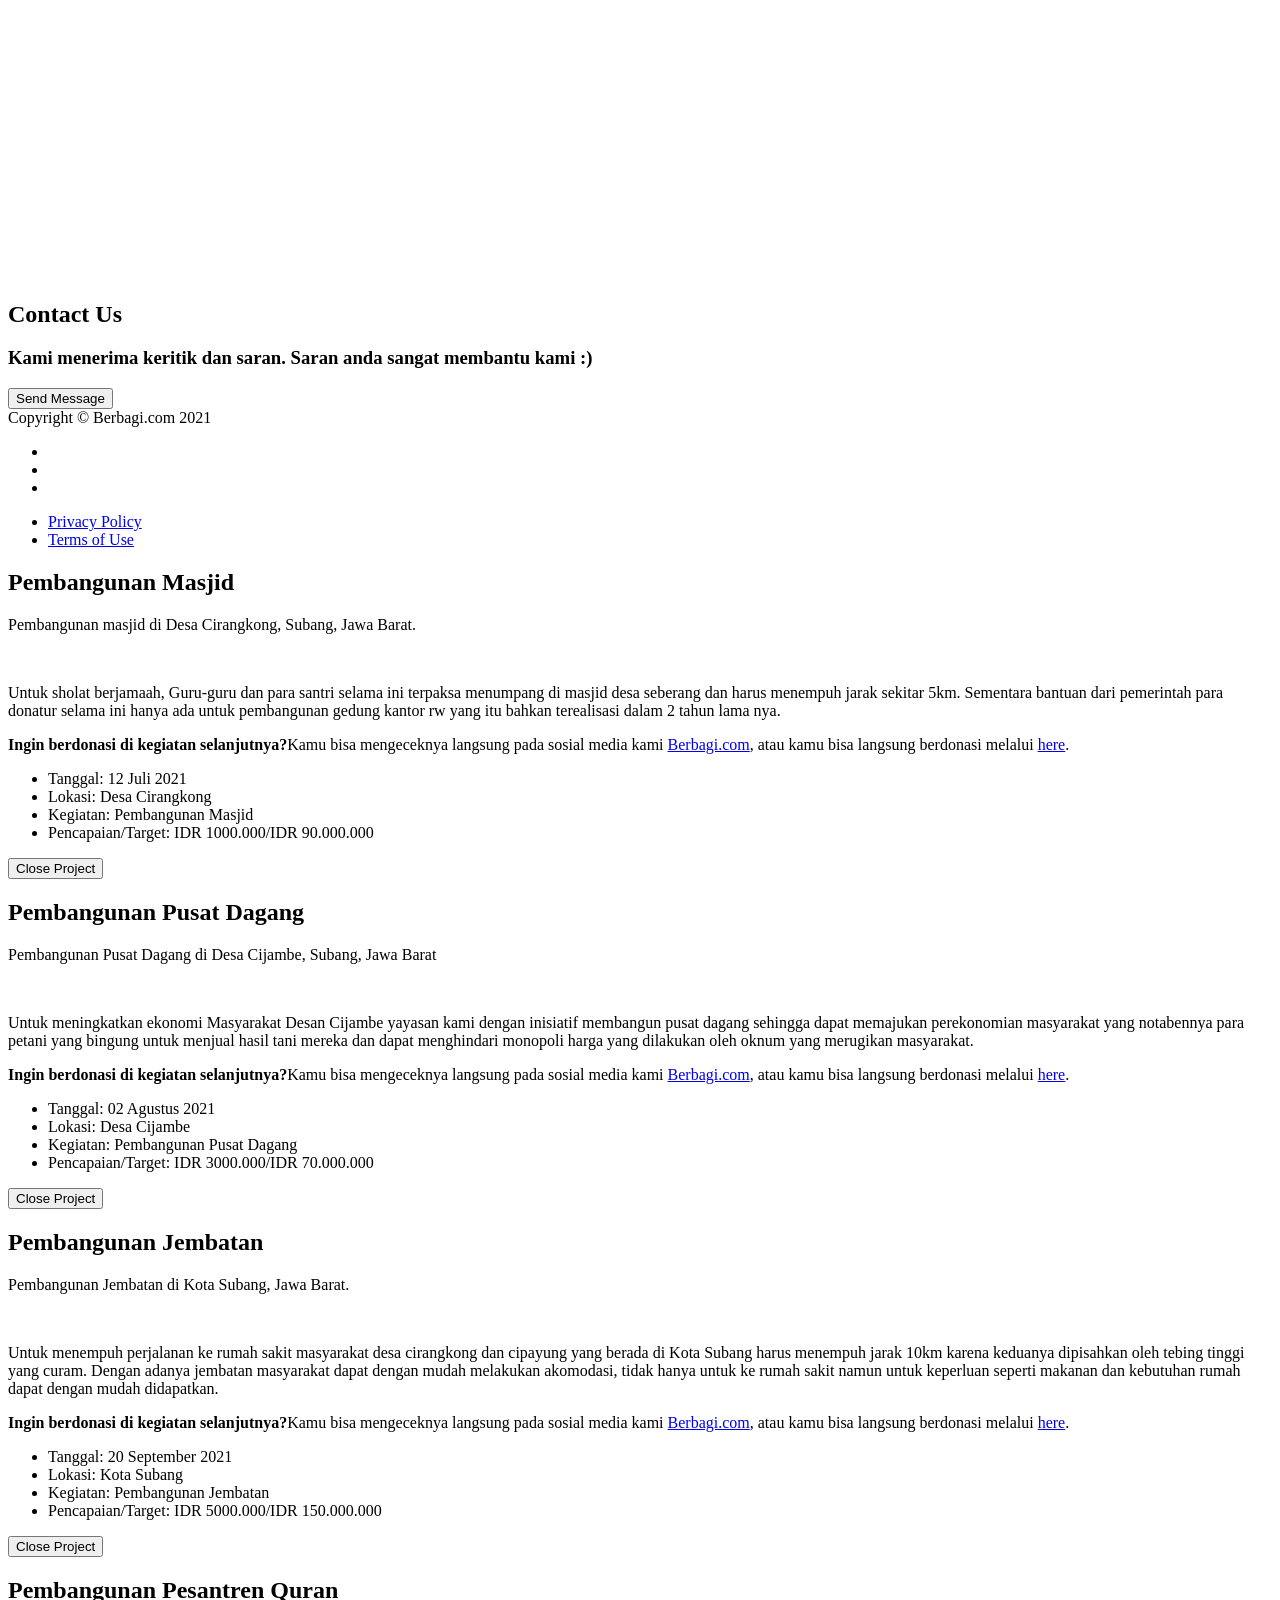
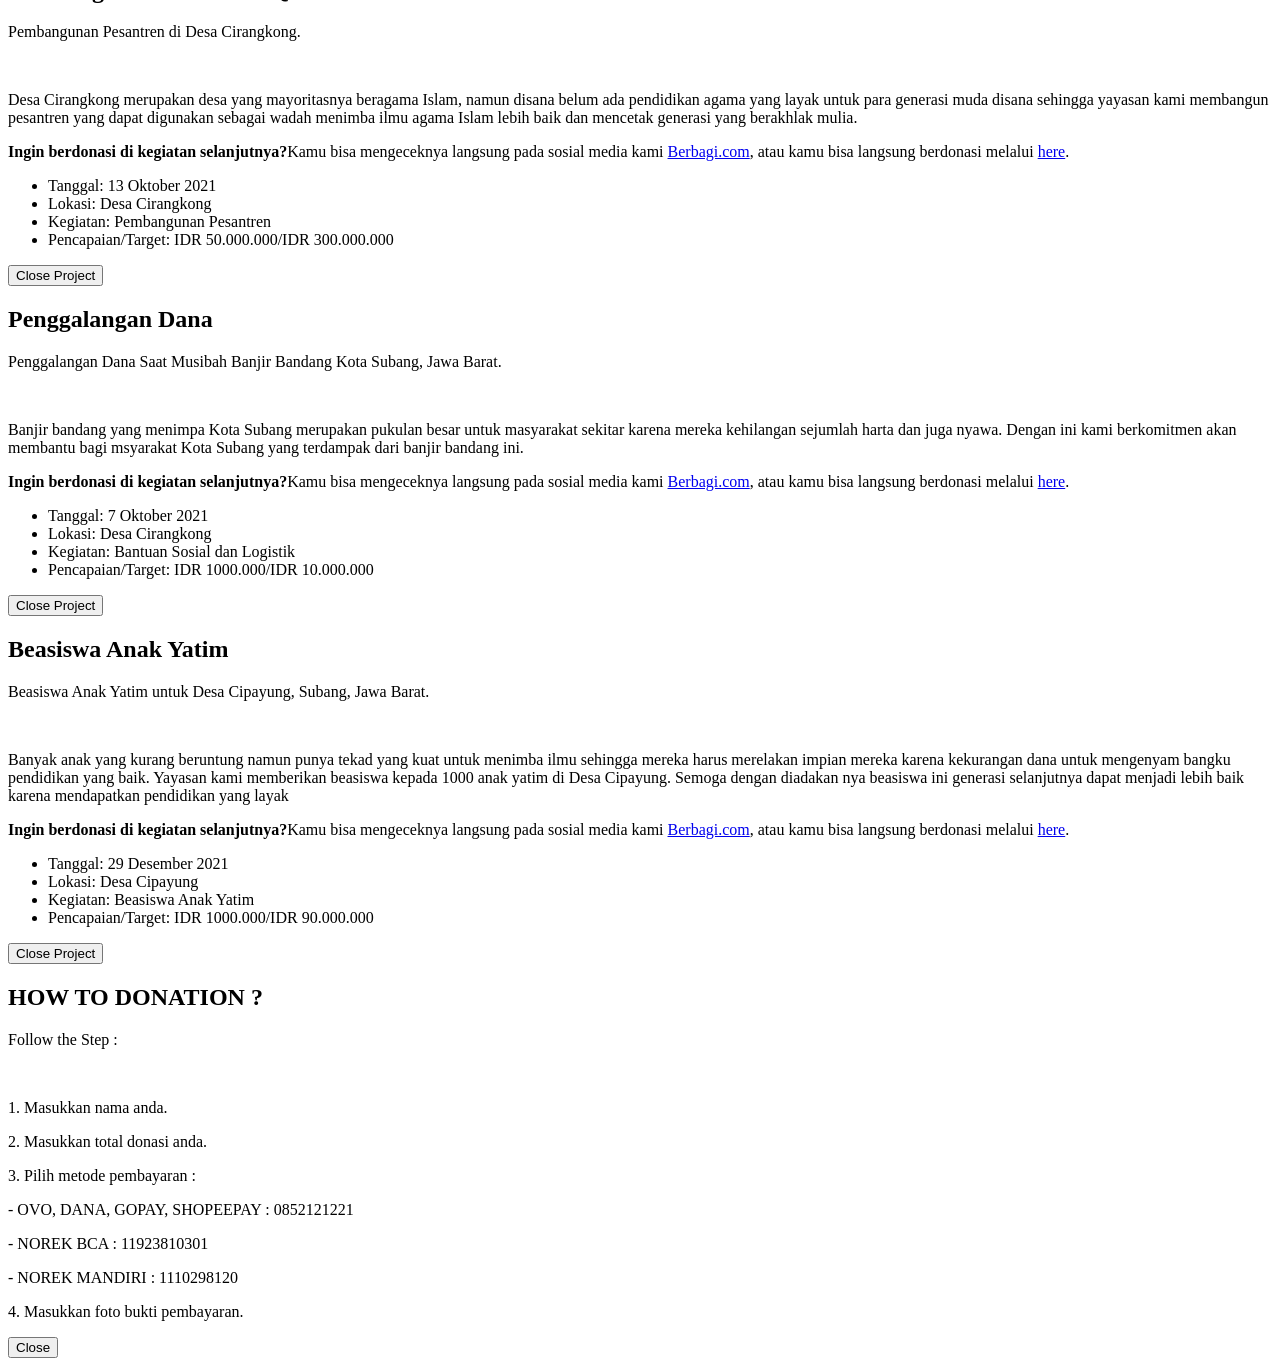
==== commit be62de9e: "new" ====
--- a/src/main/resources/templates/index.html
+++ b/src/main/resources/templates/index.html
@@ -1,4 +1,3 @@
-
 <!DOCTYPE html>
 <html xmlns:th="http://www.thymeleaf.org">
     <head>
@@ -74,6 +73,7 @@
                 <div class="intro-text">
                     <div class="intro-lead-in">Welcome To Our Foundation</div>
                     <div class="intro-heading">HELLO <span th:text="${session.name}"></span>!</div>
+                    <h4 class="service-heading">Your ID : <span th:text="${session.id}"></span></h4>
                     <a href="#services" class="page-scroll btn btn-xl">Our SERVICES</a> </div>
             </div>
         </header>
@@ -109,8 +109,8 @@
   <div class="container">
     <div class="row">
       <div class="col-lg-12 text-center">
-        <h2 class="section-heading">WE NEED YOUR DONATION</h2>
-        <h3 class="section-subheading text-muted">Berikut adalah beberapa aktivitas dari yayasan kami yang masih membutuhkan dana.</h3>
+        <h2 class="section-heading">SUCCESSFUL DONATION</h2>
+        <h3 class="section-subheading text-muted">Berikut adalah beberapa aktivitas dari yayasan kami yang telah terlaksana.</h3>
       </div>
     </div>
     <div class="row">
@@ -324,35 +324,14 @@
     </div>
     <div class="row">
       <div class="col-lg-12">
-        <form name="sentMessage"  action="" method="post">
-          <div class="row">
-            <div class="col-md-6">
-              <div class="form-group">
-                <input type="text" class="form-control" placeholder="Your Name *" name="namekontak" required data-validation-required-message="Please enter your name." value="">
-                <p class="help-block text-danger"></p>
-              </div>
-              <div class="form-group">
-                <input type="email" class="form-control" placeholder="Your Email *" name="emailkontak" required data-validation-required-message="Please enter your email address.">
-                <p class="help-block text-danger"></p>
-              </div>
-              <div class="form-group">
-                <input type="number" class="form-control" placeholder="Your Phone *" name="nokontak" required data-validation-required-message="Please enter your phone number.">
-                <p class="help-block text-danger"></p>
-              </div>
-            </div>
-            <div class="col-md-6">
-              <div class="form-group">
-                <textarea class="form-control" placeholder="Your Message *" name="messagekontak" required data-validation-required-message="Please enter a message."></textarea>
-                <p class="help-block text-danger"></p>
-              </div>
-            </div>
-            <div class="clearfix"></div>
+        
             <div class="col-lg-12 text-center">
               <div id="success"></div>
-              <button onclick="return confirm('Are you sure ?')" type="submit" class="btn btn-xl">Send Message</button>
-            </div>
-          </div>
-        </form>
+              <a href="http://localhost:8080/sendmessage">
+              <button  type="submit" class="btn btn-xl">Send Message</button>
+              </a>
+            </div>
+          
       </div>
     </div>
   </div>
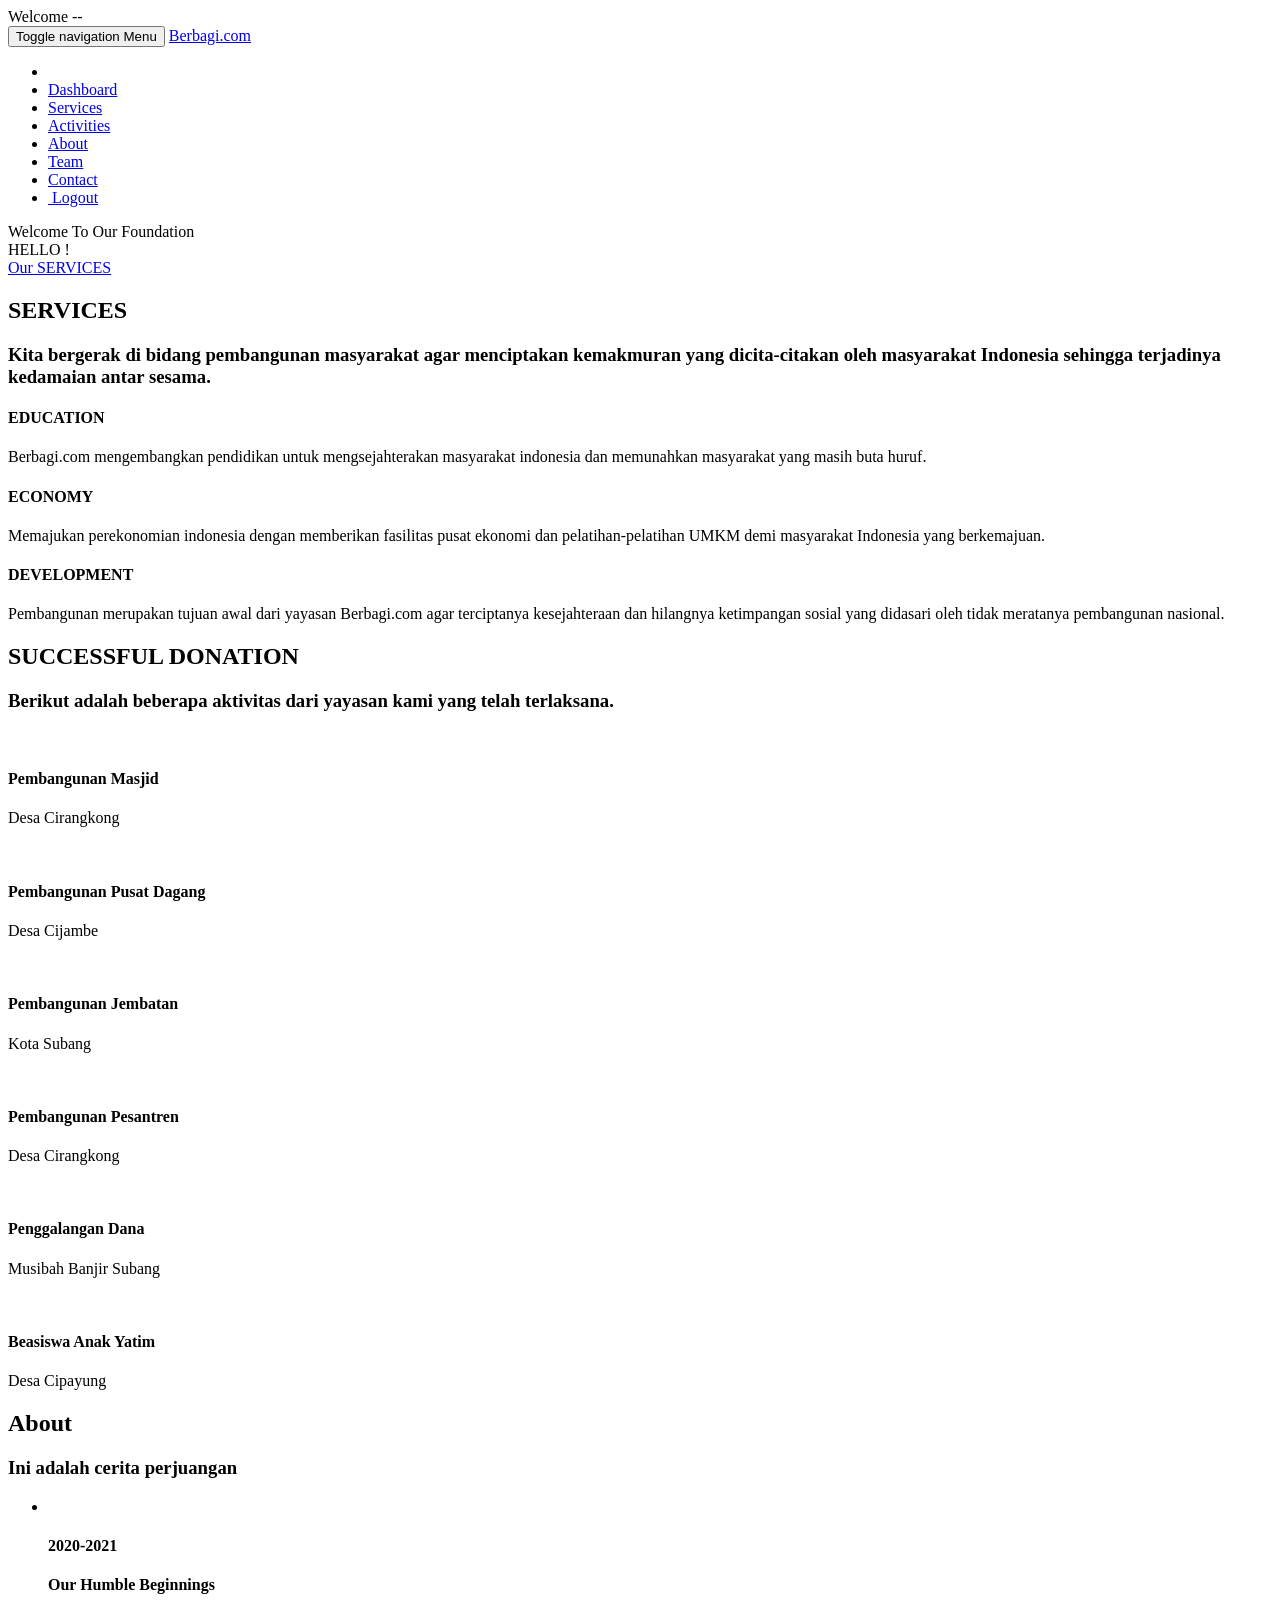
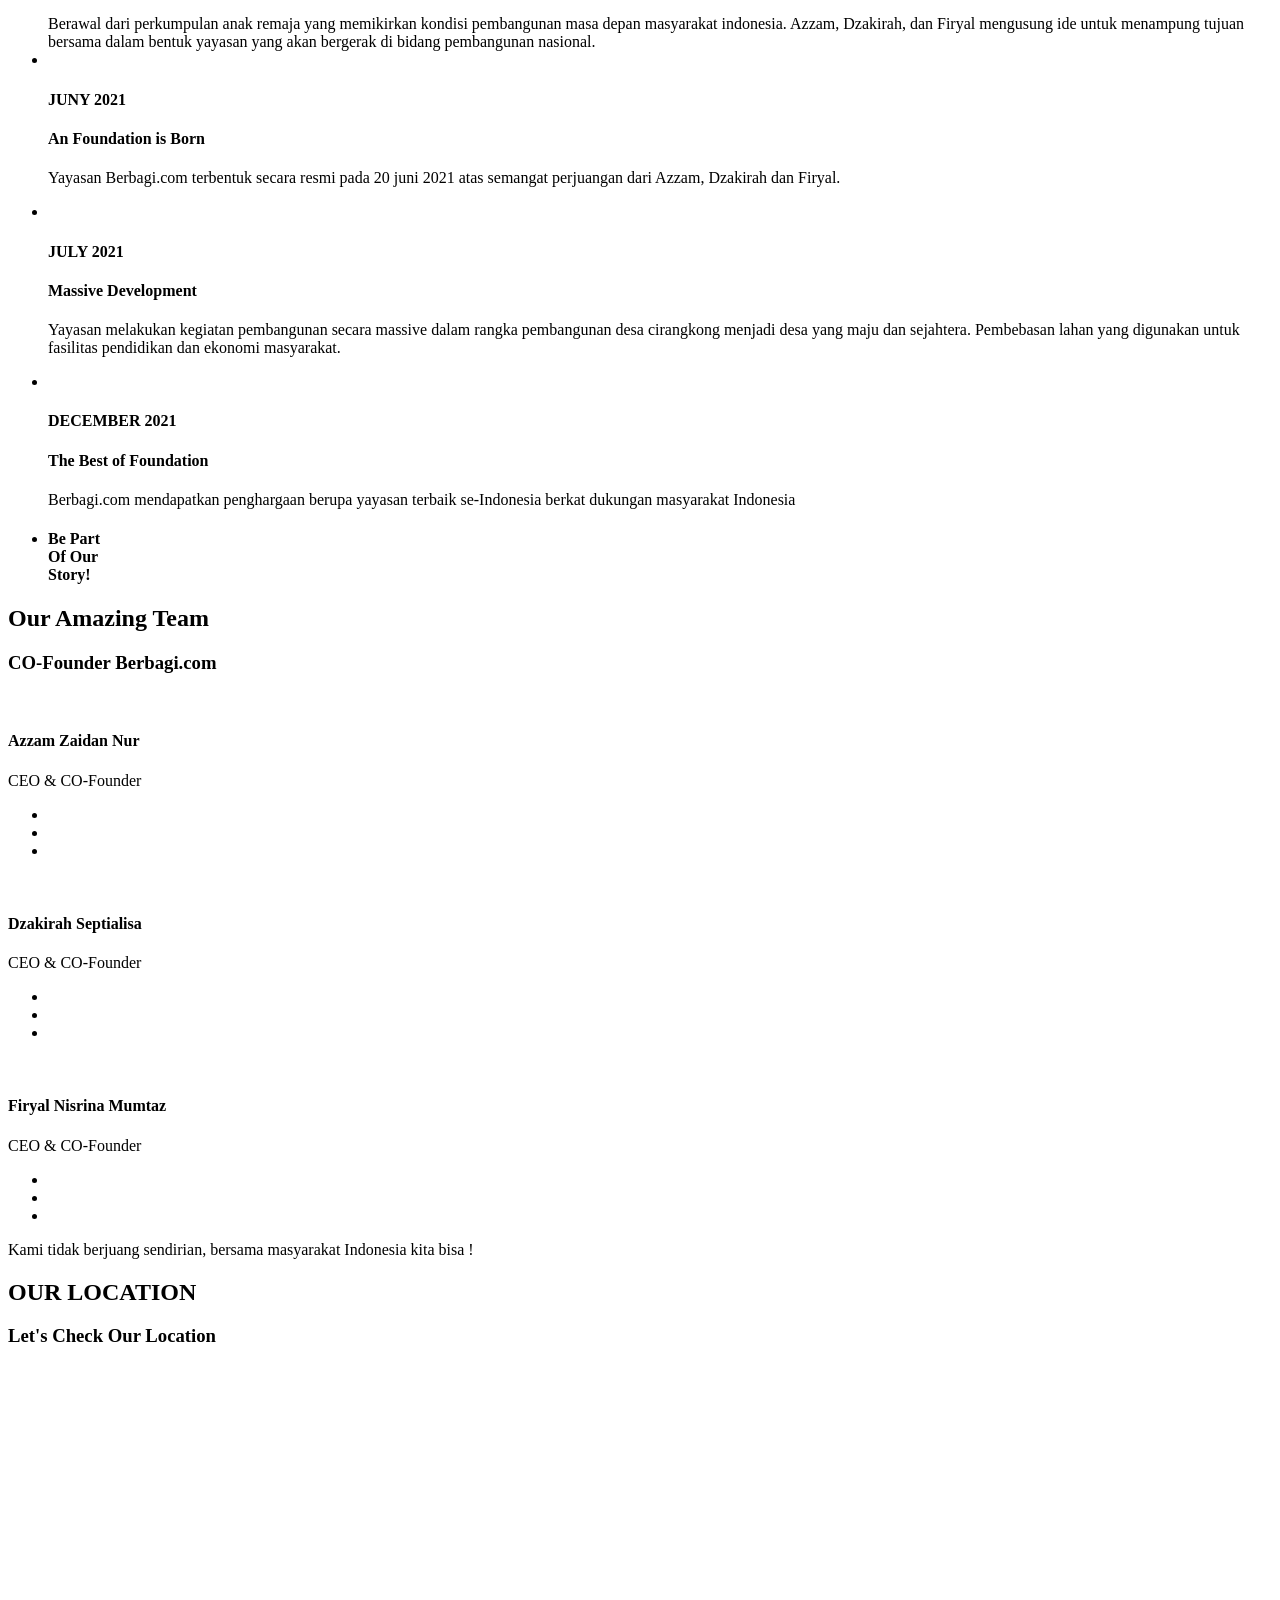
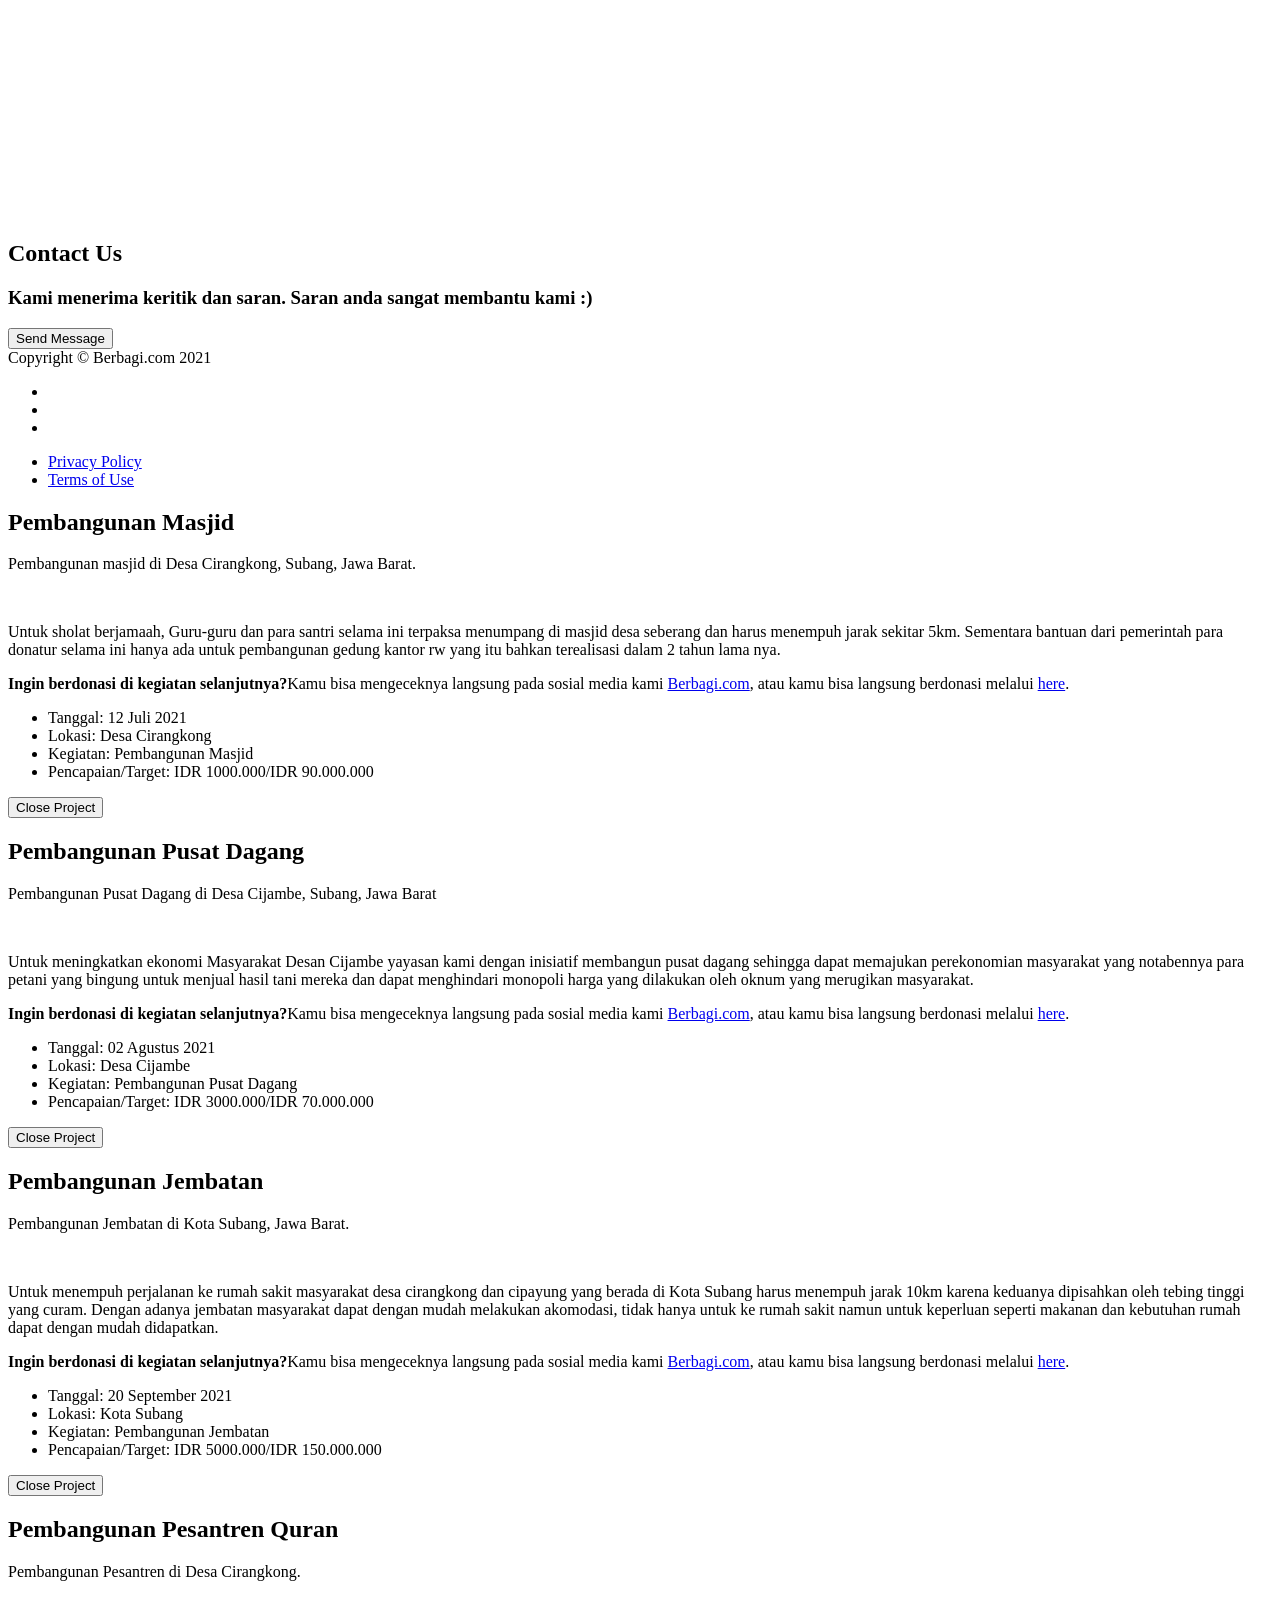
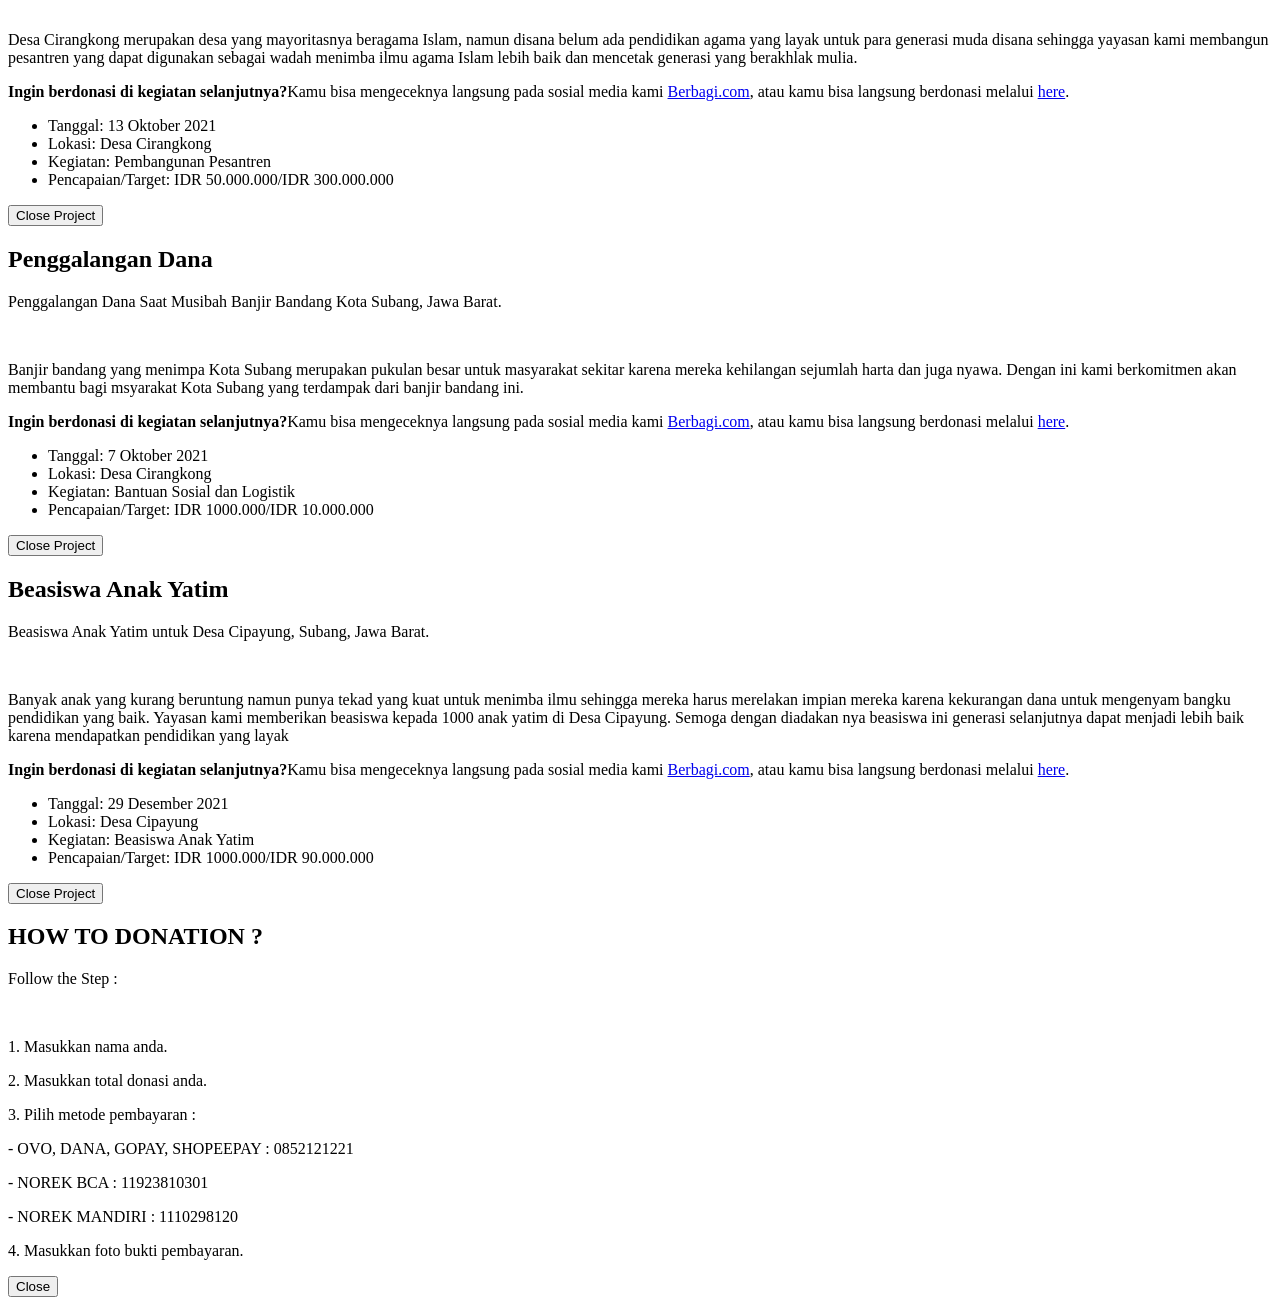
==== commit c837dd4b: "new" ====
--- a/src/main/resources/templates/index.html
+++ b/src/main/resources/templates/index.html
@@ -73,7 +73,7 @@
                 <div class="intro-text">
                     <div class="intro-lead-in">Welcome To Our Foundation</div>
                     <div class="intro-heading">HELLO <span th:text="${session.name}"></span>!</div>
-                    <h4 class="service-heading">Your ID : <span th:text="${session.id}"></span></h4>
+                    
                     <a href="#services" class="page-scroll btn btn-xl">Our SERVICES</a> </div>
             </div>
         </header>
